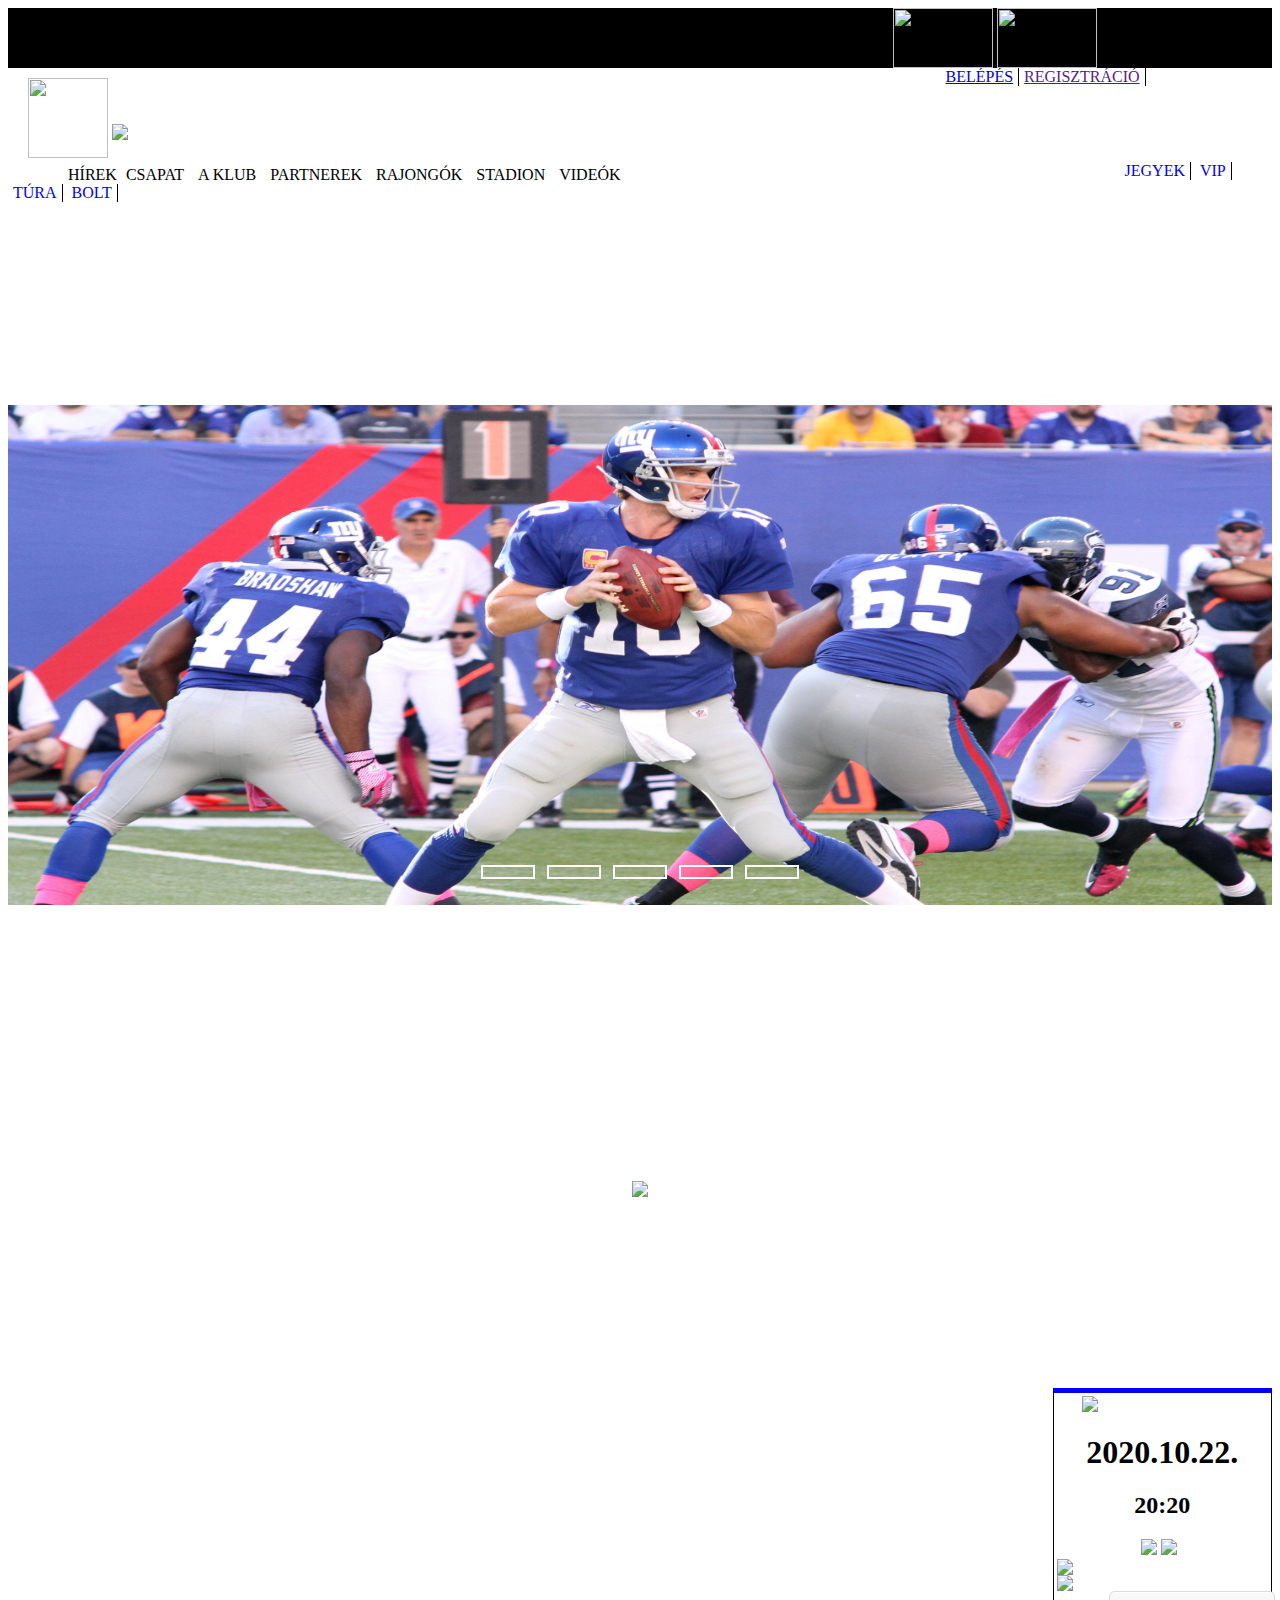
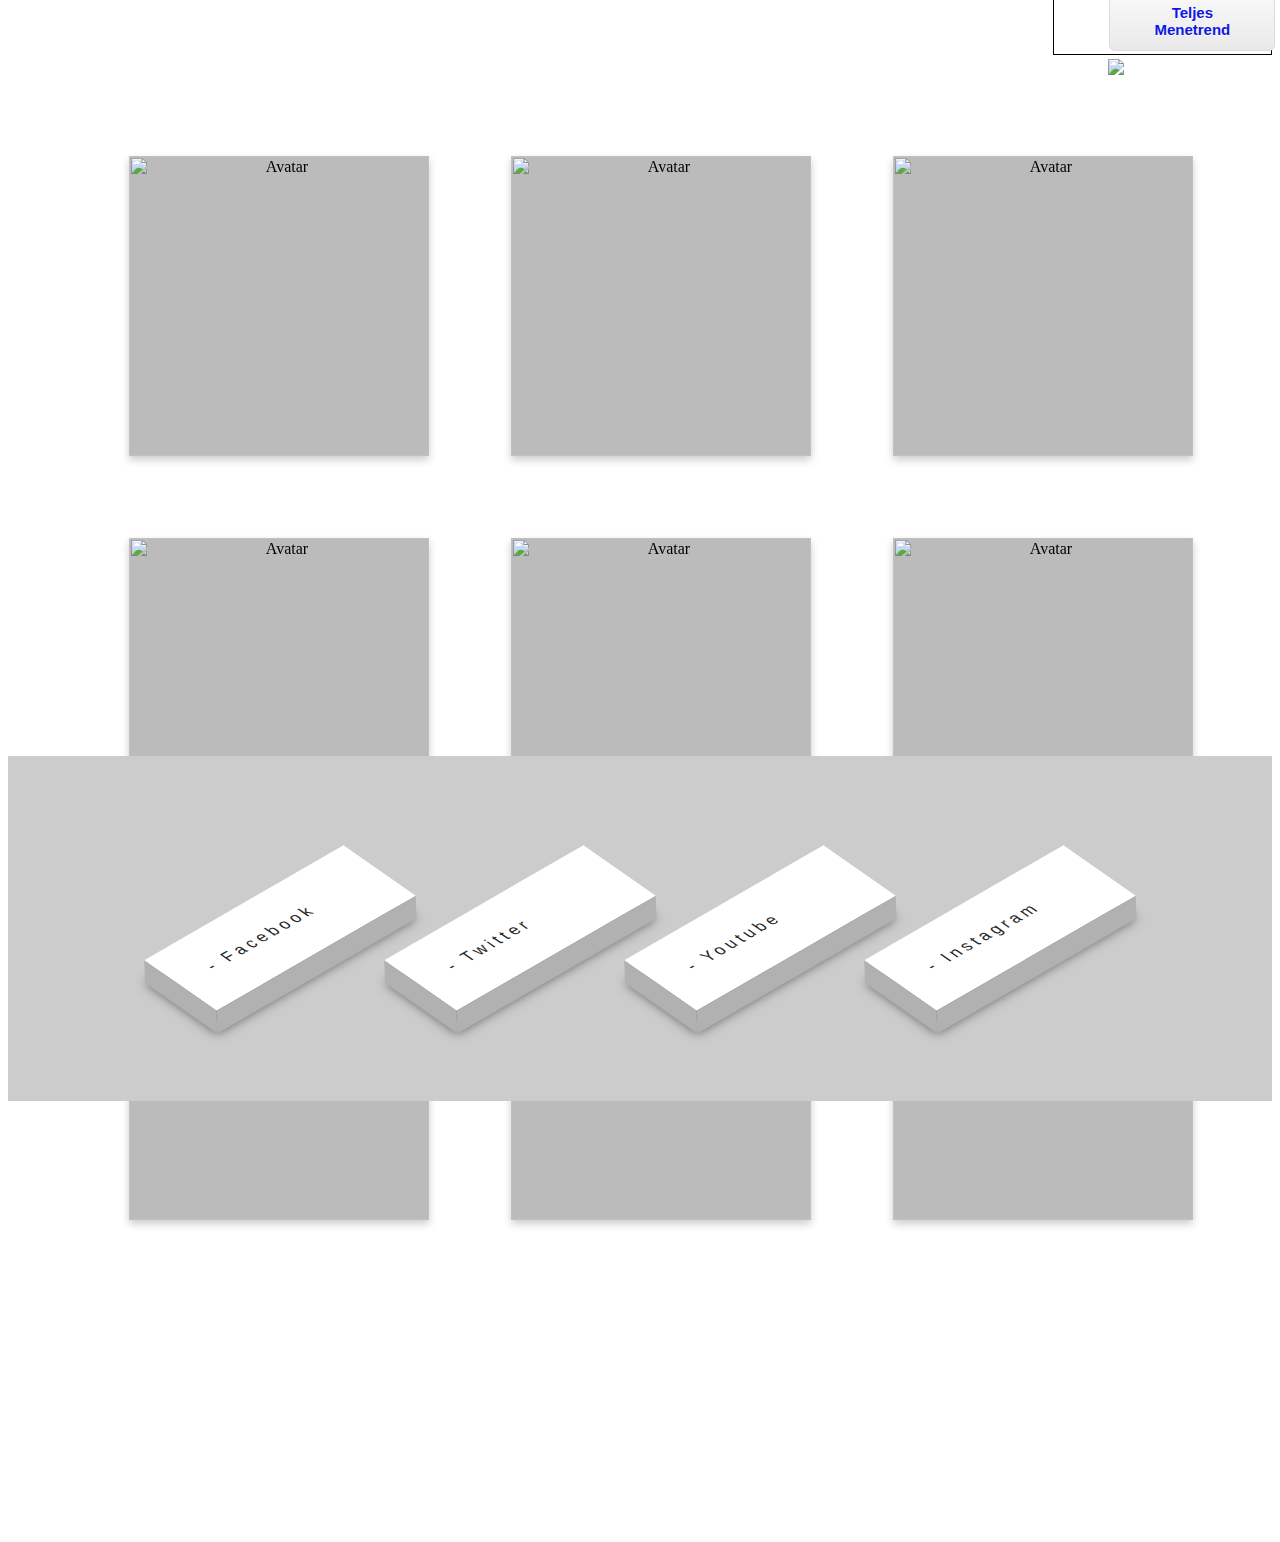
==== fooldal.html @ c7bc4f30 "Add files via upload" ====
<html>
<head>
<title>New York Giants Rajongói oldal</title>
<link rel="stylesheet" href="css/kinezet.css">
<script src="java/scriptek.js"></script>
<meta name="viewport" content="width=device-width, initial-scale=1">
</head>
<body>
	<div id="fejlec_felso">
	<img src="kepek/gatorade_logo.png" id="gatorade_logo">
	<img src="kepek/anheuser_logo.png" id="anheuser_logo">
	</div>
	<div id="fejlec_kozepso">
		<div id="fejlec_kozepso_felso">
		<a href="" id="fejlec_regisztracio">REGISZTRÁCIÓ</a>
		<a href="regisztracio.html" id="fejlec_belepes">BELÉPÉS</a>
		</div>
		<img src="kepek/logo.png" id="fejlec_logo">
		<img src="kepek/logo_felirat.png" id="fejlec_logo_felirat">
		<div id="fejlec_kozepso_also">
		<div class="dropdown">
		<span id="fejlec_hirek">HÍREK</span>
		<div class="dropdown-content">
		<p><a href="#">A klub hírei</a></p>
		<p><a href="#">Általunk írt cikkek</a></p>
		</div>
		</div>
		<div class="dropdown">
		<span id="fejlec_csapat">CSAPAT</span>
		<div class="dropdown-content">
		<p><a href="#">Névsor</a></p>
		<p><a href="#">Sérültjelentések</a></p>
		<p><a href="#">Edzők</a></p>
		</div>
		</div>
		<div class="dropdown">
		<span id="fejlec_aklub">A KLUB</span>
		<div class="dropdown-content">
		<p><a href="#">Történelem</a></p>
		<p><a href="#">Trófeák</a></p>
		</div>
		</div>
		<div class="dropdown">
		<span id="fejlec_partnerek">PARTNEREK</span>
		<div class="dropdown-content">
		<p><a href="#">Szponzorok</a></p>
		<p><a href="#">Támogatás</a></p>
		</div>
		</div>
		<div class="dropdown">
		<span id="fejlec_rajongok">RAJONGÓK</span>
		<div class="dropdown-content">
		<p><a href="#">Közösségek</a></p>
		<p><a href="#">Háttérképek</a></p>
		</div>
		</div>
		<div class="dropdown">
		<span id="fejlec_stadion">STADION</span>
		<div class="dropdown-content">
		<p><a href="#">Történet</a></p>
		<p><a href="#">Képek</a></p>
		</div>
		</div>
		<div class="dropdown">
		<span id="fejlec_videok">VIDEÓK</span>
		<div class="dropdown-content">
		<p><a href="#">Teljes mérkőzések</a></p>
		<p><a href="#">Történelmi pillanatok</a></p>
		</div>
		</div>
		<div class="dropdown">
		<span id="fejlec_jegyek">JEGYEK</span>
		<div class="dropdown-content">
		<p><a href="#">Bérlet</a></p>
		<p><a href="#">Club Seats</a></p>
		<p><a href="#">Suites</a></p>
		<p><a href="#">Alkalmi jegyek</a></p>
		<p><a href="#">Csoportos jegy</a></p>
		<p><a href="#">3D Interaktív jegy</a></p>
		</div>
		</div>
		<div class="dropdown">
		<span id="fejlec_vip">VIP</span>
		<div class="dropdown-content">
		<p><a href="#">VIP előnye</a></p>
		<p><a href="#">VIP ára</a></p>
		</div>
		</div>
		<div class="dropdown">
		<span id="fejlec_tura">TÚRA</span>
		<div class="dropdown-content">
		<p><a href="#">Útvonal</a></p>
		<p><a href="#">Árak</a></p>
		</div>
		</div>
		<div class="dropdown">
		<span id="fejlec_bolt">BOLT</span>
		<div class="dropdown-content">
		<p><a href="#">Női</a></p>
		<p><a href="#">Férfi</a></p>
		</div>
		</div>
		</div>
	</div>
	<div class="slidershow middle">

      <div class="slides">
        <input type="radio" name="r" id="r1" checked>
        <input type="radio" name="r" id="r2">
        <input type="radio" name="r" id="r3">
        <input type="radio" name="r" id="r4">
        <input type="radio" name="r" id="r5">
        <div class="slide s1">
          <img src="kepek/fooldalkep1.jpg" alt="">
        </div>
        <div class="slide">
          <img src="kepek/fooldalkep2.jpg" alt="">
        </div>
        <div class="slide">
          <img src="kepek/fooldalkep3.jpg" alt="">
        </div>
        <div class="slide">
          <img src="kepek/fooldalkep4.jpg" alt="">
        </div>
        <div class="slide">
          <img src="kepek/fooldalkep5.jpg" alt="">
        </div>
      </div>

      <div class="navigation">
        <label for="r1" class="bar"></label>
        <label for="r2" class="bar"></label>
        <label for="r3" class="bar"></label>
        <label for="r4" class="bar"></label>
        <label for="r5" class="bar"></label>
      </div>
    </div>
	<div class="mozgatas">
		<label for="jobb0" class="bar"></label>
		<label for="jobb1" class="bar"></label>
		<label for="jobb2" class="bar"></label>
		<label for="jobb3" class="bar"></label>
	</div>
	<div id="fotarolo">
		<div id="felso_menetrend_tarolo">
		<img src="kepek/kovetkezo_merkozes.png">
		</div>
		<div id="jobbtarolo">
		<table id="jobb_menetrend">
		<tr>
		<td>
		<img src="kepek/kicsi_menetrend.png" id="kicsi_kovetkezo_merkozes">
		<br>
		<h1 id="merkozes_datum">2020.10.22.</h1>
		<h2 id="merkozes_ido">20:20</h2>
		<img src="kepek/fb_gomb.png" id="fb_gomb">
		<img src="kepek/twitter_gomb.png" id="twitter_gomb">
		<br>
		<img src="kepek/week8.png">
		<br>
		<img src="kepek/week9.png">
		<br>
		<a href="#"><button class="teljes_menetrend">Teljes Menetrend</button></a>
		</td>
		</tr>
		</table>
		<div class="floating">
		<img src="kepek/mobile.jpg" id="mobilkep">
		</div>
		</div>
		<div id="baltarolo">
			<table id="hirtabla">
				<tr>
					<td><div class="flip-card">
					<div class="flip-card-inner">
					<div class="flip-card-front">
					<img src="kepek/hirek1.jpg" alt="Avatar" style="width:300px;height:300px;">
					</div>
					<div class="flip-card-back">
					<p><h1>NFL: megvan az első Eagles-siker, újra nyert a Colts</h1></p>
					<p>A tengerentúli profi amerikaifutball-bajnokság (NFL) 2020-as alapszakaszának 4. fordulójában a Philadelphia Eagles a San Francisco 49ers, az Indianapolis Colts a Chicago Bears, a Buffalo Bills pedig a Las Vegas Raiders otthonában nyert.</p> 
					<p>Tovább..<p>
					</div>
					</div>
					</div></td>
					<td><div class="flip-card">
					<div class="flip-card-inner">
					<div class="flip-card-front">
					<img src="kepek/hirek2.jpg" alt="Avatar" style="width:300px;height:300px;">
					</div>
					<div class="flip-card-back">
					<p><h1>NFL: óriási sérüléshullám, több csapat is bajba került</h1></p>
					<p>Több sztár is megsérült az NFL alapszakaszának 2. fordulójában.</p> 
					<p>Tovább..<p>
					</div>
					</div>
					</div>
					</td>
					<td><div class="flip-card">
					<div class="flip-card-inner">
					<div class="flip-card-front">
					<img src="kepek/hirek7.jpg" alt="Avatar" style="width:300px;height:300px;">
					</div>
					<div class="flip-card-back">
					<p><h1>NFL: Browns, Giants, Redskins – megvannak a „fekete hétfő” első áldozatai</h1></p>
					<p>Ahogyan az lenni szokott, a tengerentúli profi amerikaifutball-bajnokság (NFL) alapszakaszának záró fordulóját követő hétfőjén (Black Monday)...</p> 
					<p>Tovább..<p>
					</div>
					</div>
					</div></td>
				</tr>
				<tr>
					<td><div class="flip-card">
					<div class="flip-card-inner">
					<div class="flip-card-front">
					<img src="kepek/hirek3.jpg" alt="Avatar" style="width:300px;height:300px;">
					</div>
					<div class="flip-card-back">
					<p><h1>NFL: ártatlanságukat bizonyítanák a rablással vádolt játékosok</h1></p>
					<p>Ügyvédeik bejelentése szerint ártatlan a profi amerikaifutball-ligában (NFL) játszó DeAndre Baker és Quinton Dunbar, akiket fegyveres rablás miatt köröz a floridai rendőrség.</p> 
					<p>Tovább..<p>
					</div>
					</div>
					</div></td>
					<td><div class="flip-card">
					<div class="flip-card-inner">
					<div class="flip-card-front">
					<img src="kepek/hirek4.jpg" alt="Avatar" style="width:300px;height:300px;">
					</div>
					<div class="flip-card-back">
					<p><h1>NFL: fegyveres rablás miatt körözik a Giants és a Seahawks játékosát</h1></p>
					<p>A floridai Miramar város rendőrsége kőrözést adott ki az egyaránt a profi amerikaifutball-ligában (NFL) játszó DeAndre Baker...</p> 
					<p>Tovább..<p>
					</div>
					</div>
					</div></td>
					<td><div class="flip-card">
					<div class="flip-card-inner">
					<div class="flip-card-front">
					<img src="kepek/hirek8.jpg" alt="Avatar" style="width:300px;height:300px;">
					</div>
					<div class="flip-card-back">
					<p><h1>NFL: majdnem újabb Mullens-csoda, a Giants drámai győzelme</h1></p>
					<p>A New York Giants 27–23-ra legyőzte a San Francisco 49erst az NFL 10. fordulójának záró mérkőzésén, a Hétfő esti rangadón (Monday Night Football).</p> 
					<p>Tovább..<p>
					</div>
					</div>
					</div></td>
				</tr>
				<tr>
					<td><div class="flip-card">
					<div class="flip-card-inner">
					<div class="flip-card-front">
					<img src="kepek/hirek5.jpg" alt="Avatar" style="width:300px;height:300px;">
					</div>
					<div class="flip-card-back">
					<p><h1>A málészájú kisöcsi, aki kétszer is megtréfálta Tom Bradyéket</h1></p>
					<p>Tizenhat idény, két Super Bowl-győzelem, két nagydöntős MVP-cím és négy Pro Bowl-meghívó után szögre akasztotta sisakját Eli Manning.</p> 
					<p>Tovább..<p>
					</div>
					</div>
					</div></td>
					<td><div class="flip-card">
					<div class="flip-card-inner">
					<div class="flip-card-front">
					<img src="kepek/hirek6.jpg" alt="Avatar" style="width:300px;height:300px;">
					</div>
					<div class="flip-card-back">
					<p><h1>NFL: visszavonul a kétszeres Super Bowl-győztes Eli Manning</h1></p>
					<p>Tizenhat idény után befejezi profi pályafutását Eli Manning, az NFL-ben szereplő New York Giants irányítója – adta hírül a Giants.</p> 
					<p>Tovább..<p>
					</div>
					</div>
					</div></td>
					<td><div class="flip-card">
					<div class="flip-card-inner">
					<div class="flip-card-front">
					<img src="kepek/hirek9.jpg" alt="Avatar" style="width:300px;height:300px;">
					</div>
					<div class="flip-card-back">
					<p><h1>NFL: sorozatban negyedszer is kikapott a Giants</h1></p>
					<p>A profi amerikaifutball-bajnokság 7. fordulójának záró mérkőzésén az Atlanta Falcons hazai pályán győzte le 23–20-ra a New York Giants csapatát.</p> 
					<p>Tovább..<p>
					</div>
					</div>
					</div></td>
				</tr>
			</table>
		</div>
	</div>
	<div id="lablec">
	<ul class="ul_lab">
	<li class="li_lab">
    <a href="https://www.facebook.com/newyorkgiants/">
      <i class="fa fa-facebook" aria-hidden="true"></i>
      <span class="span_lab"> - Facebook</span>
    </a>
	</li>
	<li class="li_lab">
    <a href="https://twitter.com/giants">
      <i class="fa fa-twitter" aria-hidden="true"></i>
      <span class="span_lab"> - Twitter</span>
    </a>
	</li>
	<li class="li_lab">
    <a href="https://www.youtube.com/channel/UCk2FqoG8dN5EAz5WU3A0D7A">
      <i class="fa fa-google-plus" aria-hidden="true"></i>
      <span class="span_lab"> - Youtube</span>
    </a>
	</li>
	<li class="li_lab">
    <a href="https://www.instagram.com/nygiants/?hl=hu">
      <i class="fa fa-instagram" aria-hidden="true"></i>
      <span class="span_lab"> - Instagram</span>
    </a>
  </li>
	</div>
</body>
</html>
---- css/kinezet.css ----
#fejlec_felso{
	height: 60px;
	background-color: black;
	width: 100%;
	margin-left: 0px;
	margin-right: 0px;
}
#fejlec_kozepso{
	height: 120px;
	background-color: white;
	width: 100%;
}
#fejlec_logo{
	height: 80px;
	width: 80px;
	padding-top: 10px;
	padding-left: 20px;
}
#fejlec_kozepso_also{
	height: 20px;
	background-color: white;
	width: 100%;
}
#fejlec_jegyek{
	color: blue;
	border-right-style: solid;
	border-right-color: black;
	border-right-width: 1px;
	padding-right: 5px;
	float: right;
}
#fejlec_vip{
	color: blue;
	border-right-style: solid;
	border-right-color: black;
	border-right-width: 1px;
	float: right;
	padding-left: 5px;
	padding-right: 5px;
	
}
#fejlec_tura{
	color: blue;
	border-right-style: solid;
	border-right-color: black;
	border-right-width: 1px;
	float: right;
	padding-left: 5px;
	padding-right: 5px;
}
#fejlec_bolt{
	color: blue;
	border-right-style: solid;
	border-right-color: black;
	border-right-width: 1px;
	float: right;
	padding-left: 5px;
	padding-right: 5px;
	margin-right: 50px;
}
#gatorade_logo{
	height: 60px;
	width: 100px;
	padding-left: 70%;
}
#anheuser_logo{
	
	height: 60px;
	width: 100px;
}
#fejlec_regisztracio{
	border-right-style: solid;
	border-right-color: black;
	border-right-width: 1px;
	float: right;
	margin-right: 10%;
	padding-left: 5px;
	padding-right: 5px;
}
#fejlec_belepes{
	border-right-style: solid;
	border-right-color: black;
	border-right-width: 1px;
	float: right;
	padding-left: 5px;
	padding-right: 5px;
}
#fejlec_csapat{
	padding-right: 5px;
	
}
#fejlec_aklub{
	padding-left: 5px;
	padding-right: 5px;
}
#fejlec_partnerek{
	padding-left: 5px;
	padding-right: 5px;
}
#fejlec_rajongok{
	padding-left: 5px;
	padding-right: 5px;
}
#fejlec_stadion{
	padding-left: 5px;
	padding-right: 5px;
}
#fejlec_videok{
	padding-left: 5px;
	padding-right: 500px;
}
#fejlec_hirek{
	margin-left: 60px;
	padding-right: 5px;
}
.slidershow{
  width: 100%;
  height: 500px;
  overflow: hidden;
  margin-top: 2%;
  position:relative;
}
.middle{
  position:relative;
  top: 50%;
  left: 50%;
  transform: translate(-50%,-50%);
}
.navigation{
  position: absolute;
  bottom: 20px;
  left: 50%;
  transform: translateX(-50%);
  display: flex;
}
.bar{
  width: 50px;
  height: 10px;
  border: 2px solid #fff;
  margin: 6px;
  cursor: pointer;
  transition: 0.4s;
}
.bar:hover{
  background: #fff;
}
input[name="r"]{
    position: absolute;
    visibility: hidden;
}
.slides{
  position: absolute;
  width: 500%;
  height: 100%;
  display: flex;
}
.slide{
  width: 20%;
  transition: 0.6s;
}
.slide img{
  width: 100%;
  height: 100%;
}
#r1:checked ~ .s1{
  margin-left: 0;
}
#r2:checked ~ .s1{
  margin-left: -20%;
}
#r3:checked ~ .s1{
  margin-left: -40%;
}
#r4:checked ~ .s1{
  margin-left: -60%;
}
#r5:checked ~ .s1{
	
	
  margin-left: -80%;
}
.dropdown {
  position: relative;
  display: inline-block;
}
.dropdown-content {
  display: none;
  position: absolute;
  background-color: #f9f9f9;
  min-width: 100px;
  box-shadow: 0px 8px 16px 0px rgba(0,0,0,0.2);
  padding: 5px 5px;
  z-index: 1;
}
.dropdown:hover .dropdown-content {
  color: black;
  padding: 5px 5px;
  text-decoration: none;
  display: block;
}
.dropdown a:hover {background-color: #ddd;}
#fejlec_logo_felirat{
	margin-bottom: 18px;
}
#fotarolo{
	
	width: 100%;
	height: 100%;
}
#felso_menetrend_tarolo{
	width: 100%;
	height: 20%;
	margin-top: 450px;
	text-align: center;
	position:relative;
}
#jobbtarolo{
	position:relative;
	float: right;
	margin-top: 30px;
}
#merkozes_datum{
	text-align: center;
}
#merkozes_ido{
	text-align: center;
}
#fb_gomb{
	margin-left: 40%;
}
#twitter_gomb{
	margin-right: 20px;
}
#teljes_menetrend{
	margin-left: 40%;
}
.teljes_menetrend {
	box-shadow:inset 0px 1px 0px 0px #ffffff;
	background:linear-gradient(to bottom, #f9f9f9 5%, #e9e9e9 100%);
	background-color:#f9f9f9;
	border-radius:6px;
	border:1px solid #dcdcdc;
	display:inline-block;
	cursor:pointer;
	color:#0d18e0;
	font-family:Arial;
	font-size:15px;
	font-weight:bold;
	padding:12px 44px;
	text-decoration:none;
	text-shadow:0px 1px 0px #ffffff;
	margin-left: 25%;
}
.teljes_menetrend:hover {
	background:linear-gradient(to bottom, #e9e9e9 5%, #f9f9f9 100%);
	background-color:#e9e9e9;
}
.teljes_menetrend:active {
	position:relative;
	top:1px;
}
#hirtabla{
	margin-top: 45px;
	margin-left: 40px;
    border-spacing: 80px;
    border-collapse: separate;
	position:relative;
}
#body {
    width:100vw;
    height:100vh;
    text-align:center;
}
#content {
    transform: translateY(-50%);
    -webkit-transform:translateY(-50%);
    top:50%;
    transform: scale(2);
    transform-origin: 0%;
}
.flip-card {
  background-color: transparent;
  width: 300px;
  height: 300px;
  perspective: 1000px;
  position:relative;
}
.flip-card-inner {
  position: relative;
  width: 100%;
  height: 100%;
  text-align: center;
  transition: transform 0.6s;
  transform-style: preserve-3d;
  box-shadow: 0 4px 8px 0 rgba(0,0,0,0.2);
}
.flip-card:hover .flip-card-inner {
  transform: rotateY(180deg);
}
.flip-card-front, .flip-card-back {
  position:relative;
  width: 100%;
  height: 100%;
  -webkit-backface-visibility: hidden;
  backface-visibility: hidden;
}
.flip-card-front {
  background-color: #bbb;
  color: black;
}
.flip-card-back {
	
  background-color: gray;
  color: white;
  transform: rotateY(180deg);
}
#kicsi_kovetkezo_merkozes{
	margin-left: 25px;
}
.floating {  
    animation-name: floating;
    animation-duration: 10s;
    animation-iteration-count: infinite;
    animation-timing-function: ease-in-out;
    margin-left: 10%;
    margin-top: 2%;
}
@keyframes floating {
    from { transform: translate(0,  700px); }
    65%  { transform: translate(0, 15px); }
    to   { transform: translate(0, -0px); }    
}
#jobb_menetrend{
	border-color: black;
	border-style: solid;
	border-width: 0.5px;
	border-top-color: blue;
	border-top-width: thick;
}
#lablec{
	width: 100%;
	height: 39%;
	background-color: lightgray;
	margin-top: 23%;
	position:relative;
	padding:0;
	background:#ccc;
	font-family: 'Roboto Condensed', sans-serif;
}
#mobilkep{
	margin-left: 17%;
}
.ul_lab {
  position:absolute;
  top:50%;
  left:50%;
  transform:translate(-50%, -50%);
  display:flex;
  margin:0;
  padding:0;
}
.ul_lab .li_lab {
  list-style:none;
  margin:0 5px;
}
.ul_lab .li_lab a .fa {
  font-size: 40px;
  color: #262626;
  line-height:80px;
  transition: .5s;
  padding-right: 14px;
}
.ul_lab .li_lab a .span_lab {
  padding:0;
  margin:0;
  position:absolute;
  top: 30px;
  color: #262626;
  letter-spacing: 4px;
  transition: .5s;
}
.ul_lab .li_lab a {
  text-decoration: none;
  display:absolute;
  display:block;
  width:210px;
  height:80px;
  background: #fff;
  text-align:left;
  padding-left: 20px;
  transform: rotate(-30deg) skew(25deg) translate(0,0);
  transition:.5s;
  box-shadow: -20px 20px 10px rgba(0,0,0,.5);
}
.ul_lab .li_lab a:before {
  content: '';
  position: absolute;
  top:10px;
  left:-20px;
  height:100%;
  width:20px;
  background: #b1b1b1;
  transform: .5s;
  transform: rotate(0deg) skewY(-45deg);
}
.ul_lab .li_lab a:after {
  content: '';
  position: absolute;
  bottom:-20px;
  left:-10px;
  height:20px;
  width:100%;
  background: #b1b1b1;
  transform: .5s;
  transform: rotate(0deg) skewX(-45deg);
}
.ul_lab .li_lab a:hover {
  transform: rotate(-30deg) skew(25deg) translate(20px,-15px);
  box-shadow: -50px 50px 50px rgba(0,0,0,.5);
}
.ul_lab .li_lab:hover .fa {
  color:#fff;
}
.ul_lab .li_lab:hover .span_lab {
  color:#fff;
}
.ul_lab .li_lab:hover:nth-child(1) a{
  background: #3b5998;
}
.ul_lab .li_lab:hover:nth-child(1) a:before{
  background: #365492;
}
.ul_lab .li_lab:hover:nth-child(1) a:after{
  background: #4a69ad;
}
.ul_lab .li_lab:hover:nth-child(2) a{
  background: #00aced;
}
.ul_lab .li_lab:hover:nth-child(2) a:before{
  background: #097aa5;
}
.ul_lab .li_lab:hover:nth-child(2) a:after{
  background: #53b9e0;
}
.ul_lab .li_lab:hover:nth-child(3) a{
  background: red;
}
.ul_lab .li_lab:hover:nth-child(3) a:before{
  background: red;
}
.ul_lab .li_lab:hover:nth-child(3) a:after{
  background: red;
}
.ul_lab .li_lab:hover:nth-child(4) a{
  background: #F061F0;
}
.ul_lab .li_lab:hover:nth-child(4) a:before{
  background: #F061F0;
}
.ul_lab .li_lab:hover:nth-child(4) a:after{
  background: #F061F0;
}
@viewport{
	zoom: 1.0;
	width: extend-to zoom;
}
@-ms-viewport{
	zoom: 1.0;
	width: extend-to zoom;
}
/*Hozzáfűzött*/
.text{
  width: 100%;
  left: 5px;
  position: absolute;
}
#reg_kep{
	text-align:center;
	background-color: #013473;
}
#regisztracios_tabla{
	margin-top: 3%;
}
#reg_szoveg
{
	text-align: center;
}
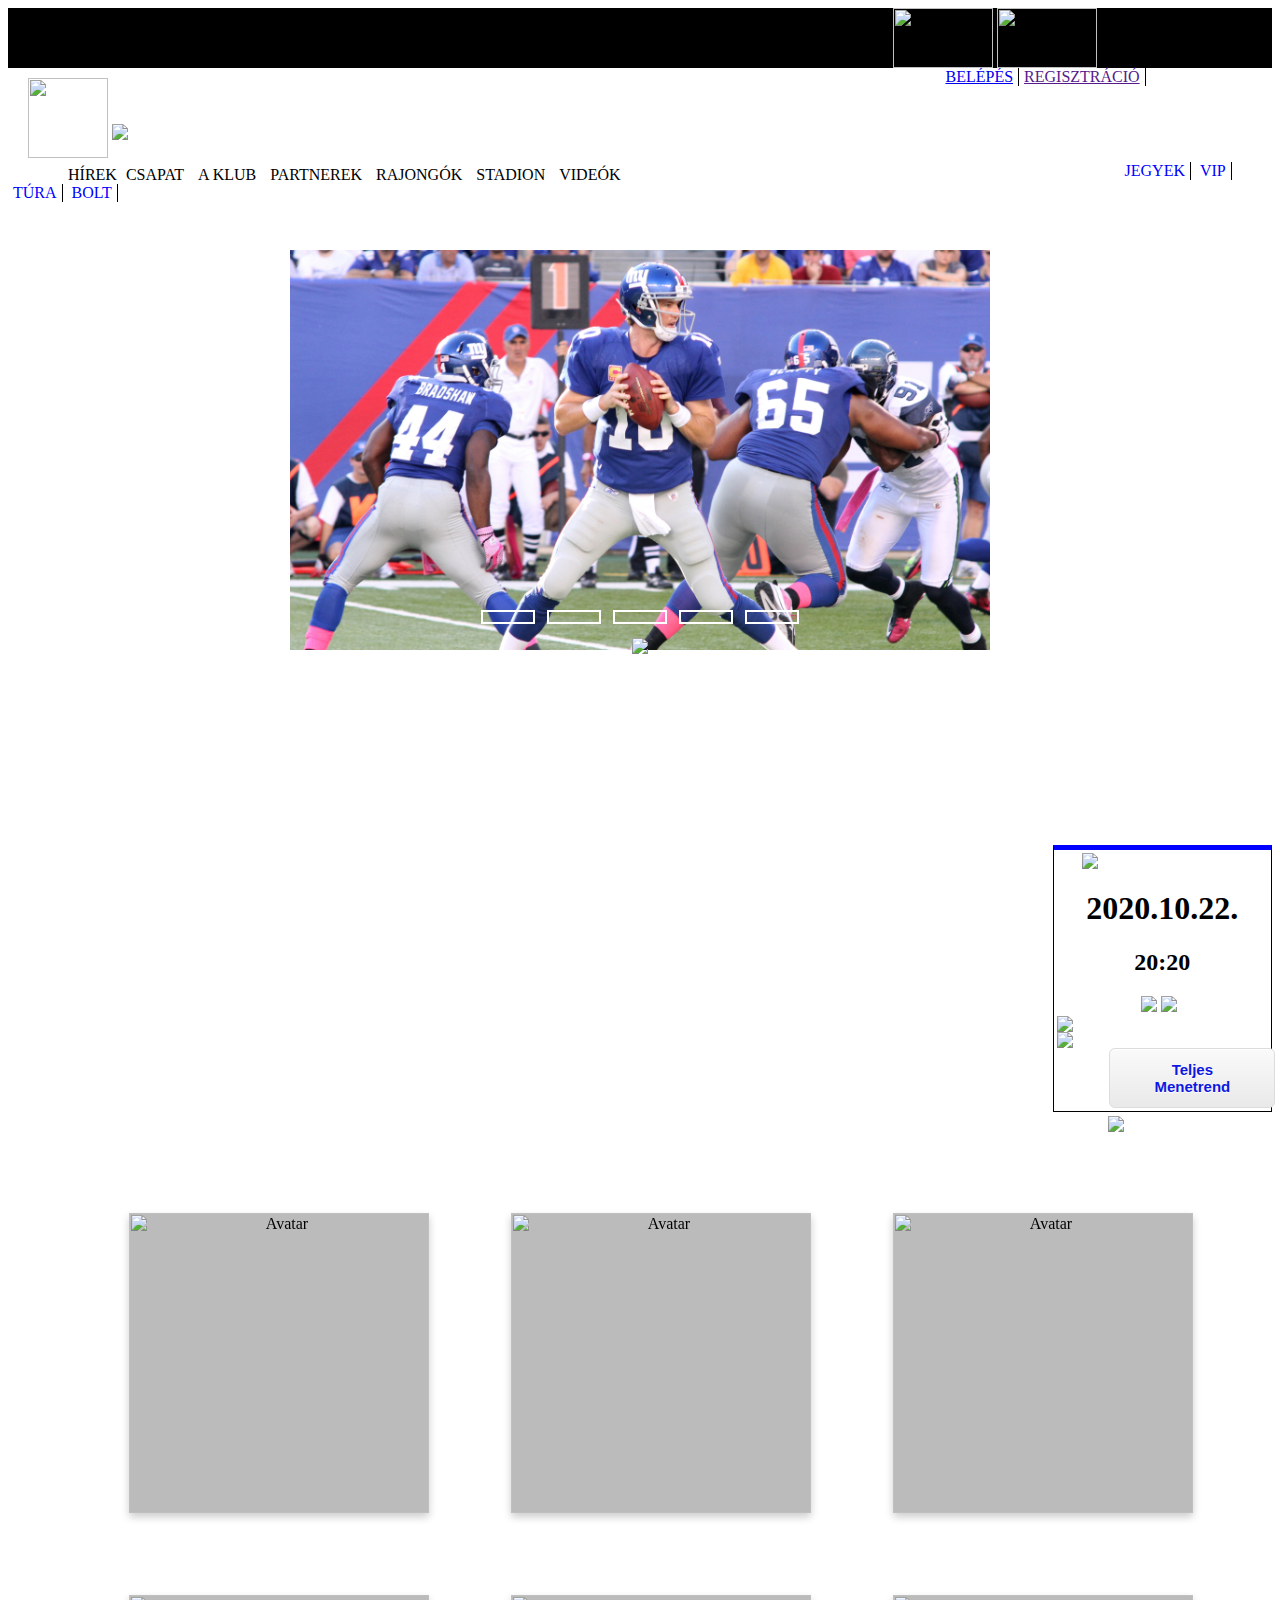
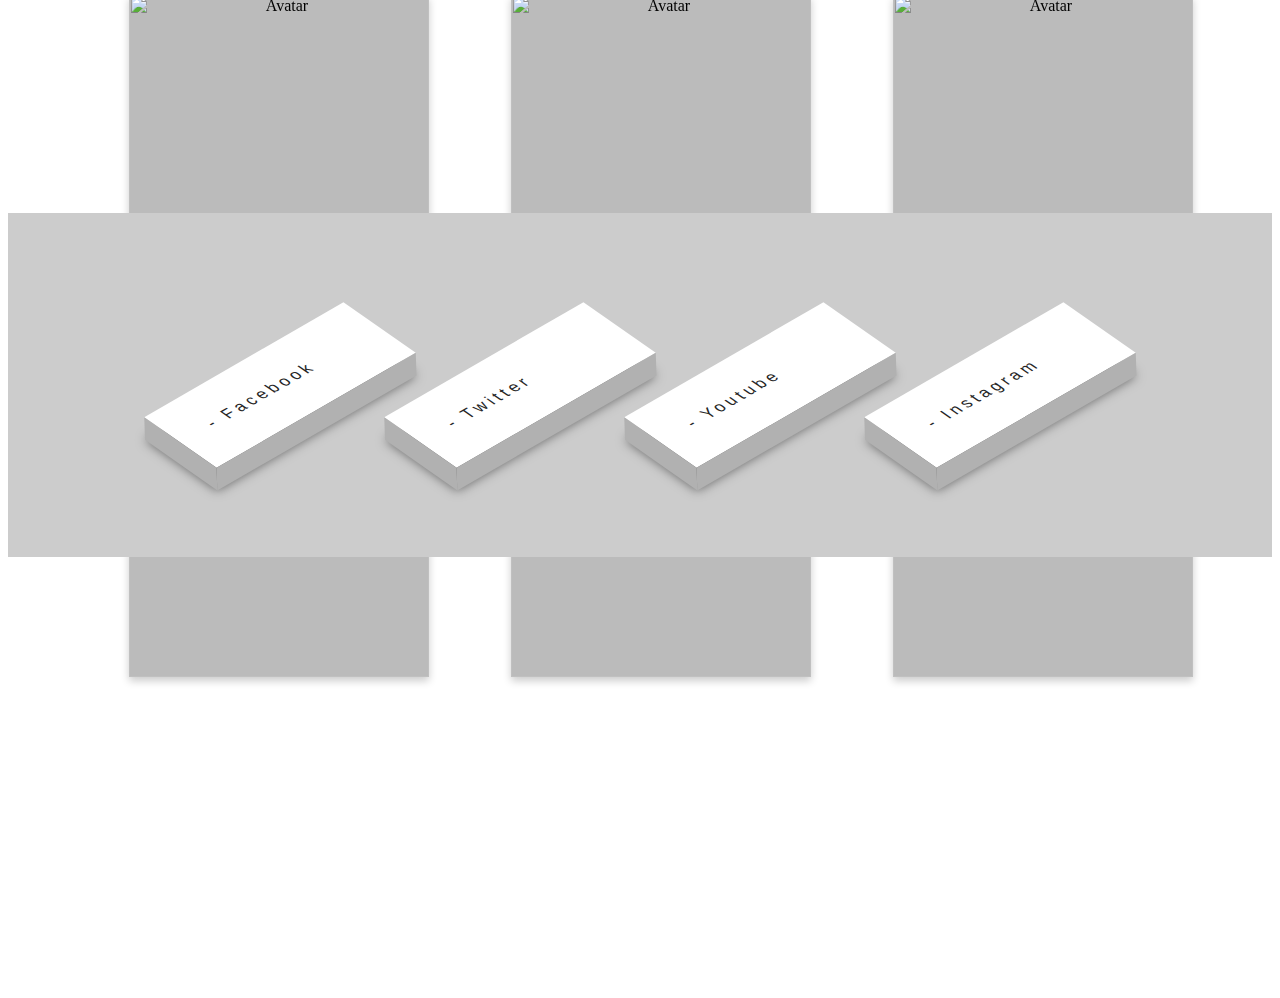
==== commit 9346bdf7: "slideshow" ====
--- a/fooldal.html
+++ b/fooldal.html
@@ -102,45 +102,40 @@
 		</div>
 		</div>
 	</div>
-	<div class="slidershow middle">
+    <div class="slidershow middle">
 
-      <div class="slides">
-        <input type="radio" name="r" id="r1" checked>
-        <input type="radio" name="r" id="r2">
-        <input type="radio" name="r" id="r3">
-        <input type="radio" name="r" id="r4">
-        <input type="radio" name="r" id="r5">
-        <div class="slide s1">
-          <img src="kepek/fooldalkep1.jpg" alt="">
-        </div>
-        <div class="slide">
-          <img src="kepek/fooldalkep2.jpg" alt="">
-        </div>
-        <div class="slide">
-          <img src="kepek/fooldalkep3.jpg" alt="">
-        </div>
-        <div class="slide">
-          <img src="kepek/fooldalkep4.jpg" alt="">
-        </div>
-        <div class="slide">
-          <img src="kepek/fooldalkep5.jpg" alt="">
-        </div>
-      </div>
-
-      <div class="navigation">
-        <label for="r1" class="bar"></label>
-        <label for="r2" class="bar"></label>
-        <label for="r3" class="bar"></label>
-        <label for="r4" class="bar"></label>
-        <label for="r5" class="bar"></label>
-      </div>
-    </div>
-	<div class="mozgatas">
-		<label for="jobb0" class="bar"></label>
-		<label for="jobb1" class="bar"></label>
-		<label for="jobb2" class="bar"></label>
-		<label for="jobb3" class="bar"></label>
-	</div>
+		<div class="slides">
+		  <input type="radio" name="r" id="r1" checked>
+		  <input type="radio" name="r" id="r2">
+		  <input type="radio" name="r" id="r3">
+		  <input type="radio" name="r" id="r4">
+		  <input type="radio" name="r" id="r5">
+		  <div class="slide s1">
+			  <img src="kepek/fooldalkep1.jpg" alt="">
+		  </div>
+		  <div class="slide">
+			<img src="kepek/fooldalkep2.jpg" alt="">
+		  </div>
+		  <div class="slide">
+			<img src="kepek/fooldalkep3.jpg" alt="">
+		  </div>
+		  <div class="slide">
+			<img src="kepek/fooldalkep4.jpg" alt="">
+		  </div>
+		  <div class="slide">
+			<img src="kepek/fooldalkep5.jpg" alt="">
+		  </div>
+		</div>
+  
+		<div class="navigation">
+		  <label for="r1" class="bar"></label>
+		  <label for="r2" class="bar"></label>
+		  <label for="r3" class="bar"></label>
+		  <label for="r4" class="bar"></label>
+		  <label for="r5" class="bar"></label>
+		</div>
+	  </div>
+	  
 	<div id="fotarolo">
 		<div id="felso_menetrend_tarolo">
 		<img src="kepek/kovetkezo_merkozes.png">
--- a/css/kinezet.css
+++ b/css/kinezet.css
@@ -113,15 +113,15 @@
 	margin-left: 60px;
 	padding-right: 5px;
 }
+/*--------------SLIDESHOW---------------*/
+
 .slidershow{
-  width: 100%;
-  height: 500px;
+  width: 700px;
+  height: 400px;
   overflow: hidden;
-  margin-top: 2%;
-  position:relative;
 }
 .middle{
-  position:relative;
+  position: absolute;
   top: 50%;
   left: 50%;
   transform: translate(-50%,-50%);
@@ -144,16 +144,18 @@
 .bar:hover{
   background: #fff;
 }
+
 input[name="r"]{
     position: absolute;
     visibility: hidden;
 }
+
 .slides{
-  position: absolute;
   width: 500%;
   height: 100%;
   display: flex;
 }
+
 .slide{
   width: 20%;
   transition: 0.6s;
@@ -162,6 +164,7 @@
   width: 100%;
   height: 100%;
 }
+
 #r1:checked ~ .s1{
   margin-left: 0;
 }
@@ -175,10 +178,10 @@
   margin-left: -60%;
 }
 #r5:checked ~ .s1{
-	
-	
   margin-left: -80%;
 }
+
+
 .dropdown {
   position: relative;
   display: inline-block;
@@ -472,7 +475,7 @@
 .text{
   width: 100%;
   left: 5px;
-  position: absolute;
+  position: relative;
 }
 #reg_kep{
 	text-align:center;
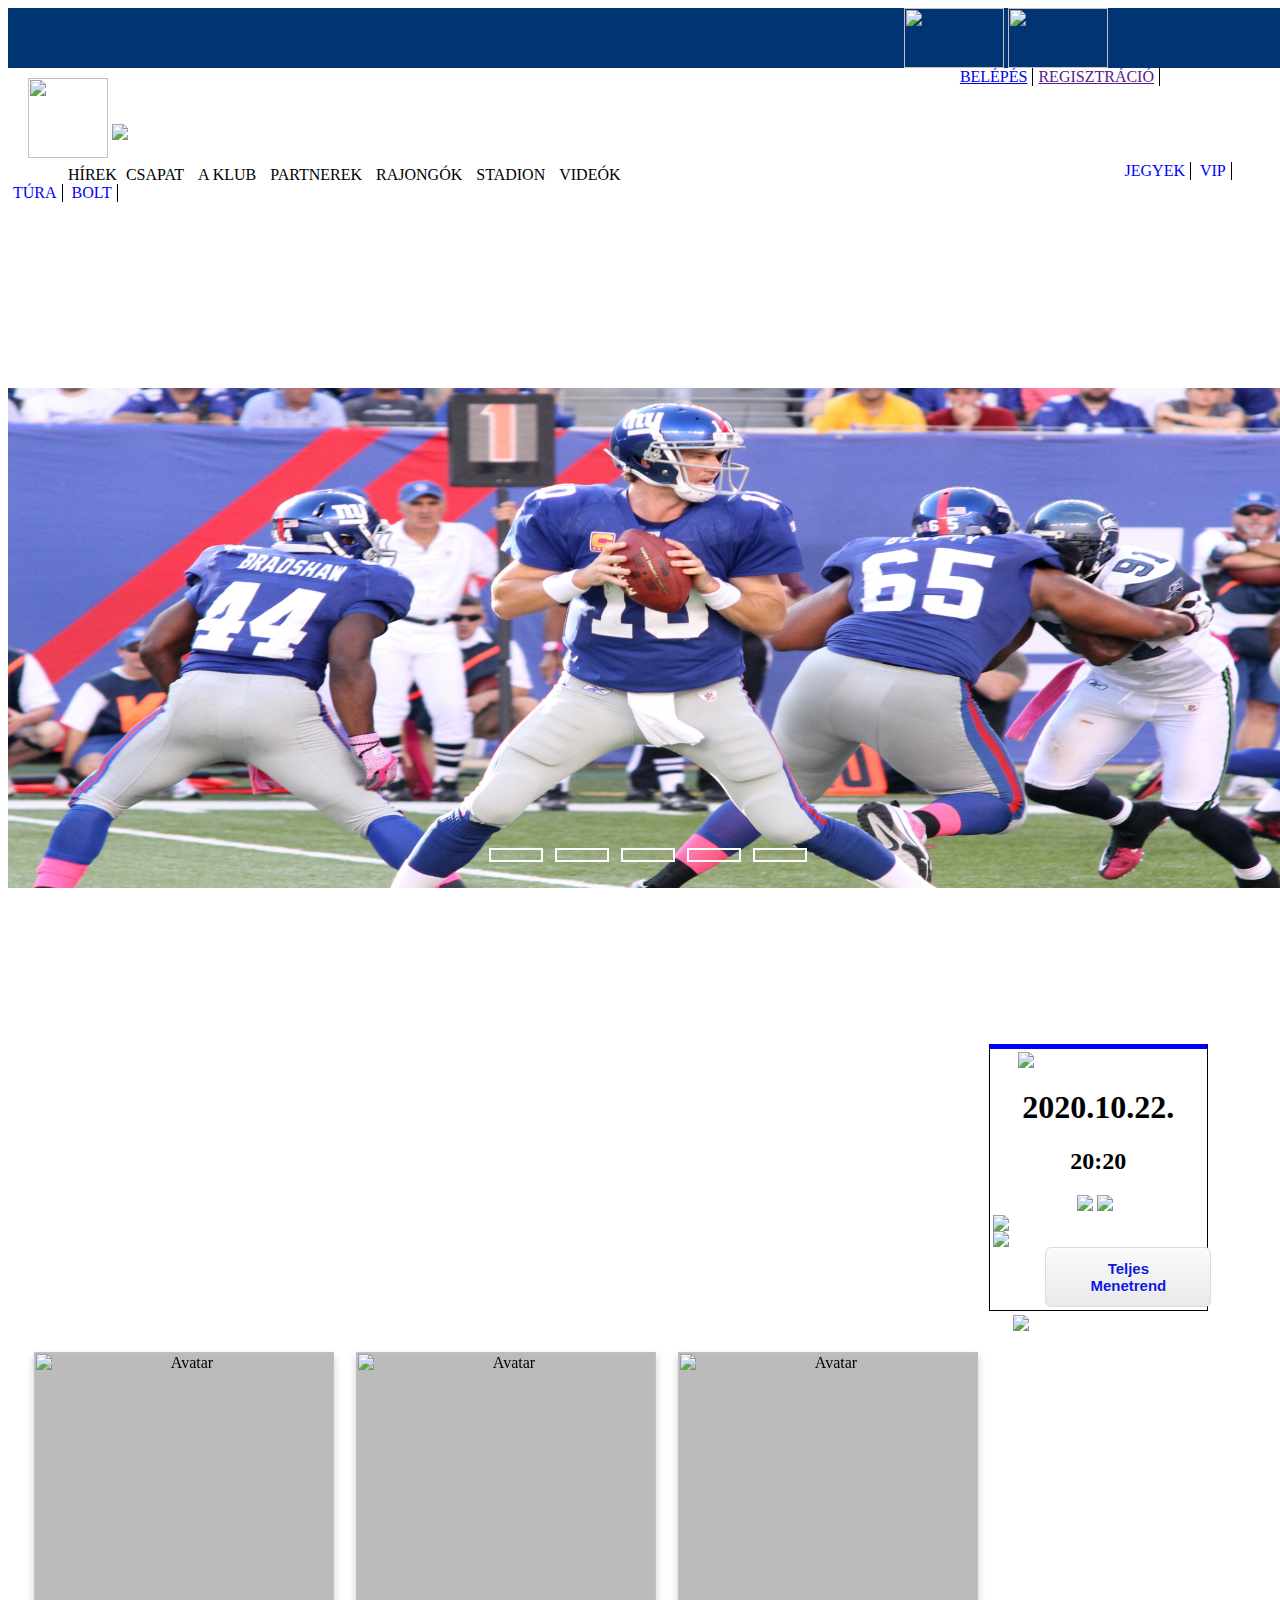
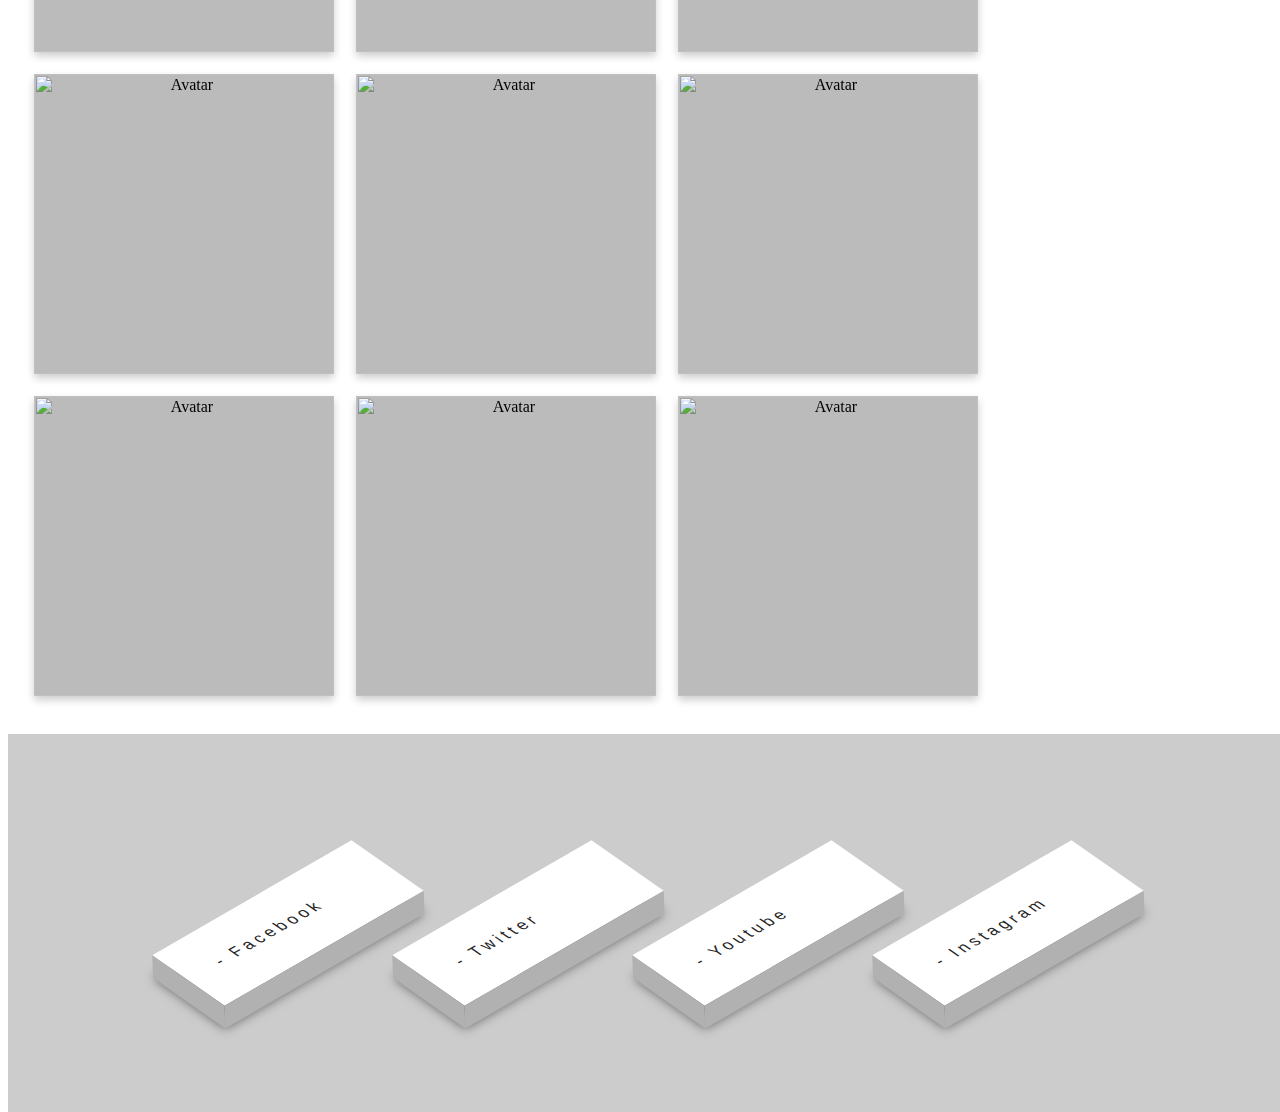
==== commit c34111bc: "Add files via upload" ====
--- a/fooldal.html
+++ b/fooldal.html
@@ -102,40 +102,45 @@
 		</div>
 		</div>
 	</div>
-    <div class="slidershow middle">
+	<div class="slidershow middle">
 
-		<div class="slides">
-		  <input type="radio" name="r" id="r1" checked>
-		  <input type="radio" name="r" id="r2">
-		  <input type="radio" name="r" id="r3">
-		  <input type="radio" name="r" id="r4">
-		  <input type="radio" name="r" id="r5">
-		  <div class="slide s1">
-			  <img src="kepek/fooldalkep1.jpg" alt="">
-		  </div>
-		  <div class="slide">
-			<img src="kepek/fooldalkep2.jpg" alt="">
-		  </div>
-		  <div class="slide">
-			<img src="kepek/fooldalkep3.jpg" alt="">
-		  </div>
-		  <div class="slide">
-			<img src="kepek/fooldalkep4.jpg" alt="">
-		  </div>
-		  <div class="slide">
-			<img src="kepek/fooldalkep5.jpg" alt="">
-		  </div>
-		</div>
-  
-		<div class="navigation">
-		  <label for="r1" class="bar"></label>
-		  <label for="r2" class="bar"></label>
-		  <label for="r3" class="bar"></label>
-		  <label for="r4" class="bar"></label>
-		  <label for="r5" class="bar"></label>
-		</div>
-	  </div>
-	  
+      <div class="slides">
+        <input type="radio" name="r" id="r1" checked>
+        <input type="radio" name="r" id="r2">
+        <input type="radio" name="r" id="r3">
+        <input type="radio" name="r" id="r4">
+        <input type="radio" name="r" id="r5">
+        <div class="slide s1">
+          <img src="kepek/fooldalkep1.jpg" alt="" class="fooldalkepek">
+        </div>
+        <div class="slide">
+          <img src="kepek/fooldalkep2.jpg" alt="" class="fooldalkepek">
+        </div>
+        <div class="slide">
+          <img src="kepek/fooldalkep3.jpg" alt="" class="fooldalkepek">
+        </div>
+        <div class="slide">
+          <img src="kepek/fooldalkep4.jpg" alt="" class="fooldalkepek">
+        </div>
+        <div class="slide">
+          <img src="kepek/fooldalkep5.jpg" alt="" class="fooldalkepek">
+        </div>
+      </div>
+
+      <div class="navigation">
+        <label for="r1" class="bar"></label>
+        <label for="r2" class="bar"></label>
+        <label for="r3" class="bar"></label>
+        <label for="r4" class="bar"></label>
+        <label for="r5" class="bar"></label>
+      </div>
+    </div>
+	<div class="mozgatas">
+		<label for="jobb0" class="bar"></label>
+		<label for="jobb1" class="bar"></label>
+		<label for="jobb2" class="bar"></label>
+		<label for="jobb3" class="bar"></label>
+	</div>
 	<div id="fotarolo">
 		<div id="felso_menetrend_tarolo">
 		<img src="kepek/kovetkezo_merkozes.png">
--- a/css/kinezet.css
+++ b/css/kinezet.css
@@ -1,6 +1,6 @@
 #fejlec_felso{
 	height: 60px;
-	background-color: black;
+	background-color: #013473;
 	width: 100%;
 	margin-left: 0px;
 	margin-right: 0px;
@@ -37,7 +37,6 @@
 	float: right;
 	padding-left: 5px;
 	padding-right: 5px;
-	
 }
 #fejlec_tura{
 	color: blue;
@@ -64,7 +63,6 @@
 	padding-left: 70%;
 }
 #anheuser_logo{
-	
 	height: 60px;
 	width: 100px;
 }
@@ -113,15 +111,17 @@
 	margin-left: 60px;
 	padding-right: 5px;
 }
-/*--------------SLIDESHOW---------------*/
-
 .slidershow{
-  width: 700px;
-  height: 400px;
+  width: 100%;
+  height: 500px;
   overflow: hidden;
+  margin-top: 0px;
+  position:relative;
+  text-align: center;
+  background-color: #013473;
 }
 .middle{
-  position: absolute;
+  position:relative;
   top: 50%;
   left: 50%;
   transform: translate(-50%,-50%);
@@ -144,18 +144,16 @@
 .bar:hover{
   background: #fff;
 }
-
 input[name="r"]{
     position: absolute;
     visibility: hidden;
 }
-
 .slides{
+  position: absolute;
   width: 500%;
   height: 100%;
   display: flex;
 }
-
 .slide{
   width: 20%;
   transition: 0.6s;
@@ -164,7 +162,6 @@
   width: 100%;
   height: 100%;
 }
-
 #r1:checked ~ .s1{
   margin-left: 0;
 }
@@ -180,8 +177,6 @@
 #r5:checked ~ .s1{
   margin-left: -80%;
 }
-
-
 .dropdown {
   position: relative;
   display: inline-block;
@@ -206,21 +201,21 @@
 	margin-bottom: 18px;
 }
 #fotarolo{
-	
 	width: 100%;
 	height: 100%;
+	margin-top: 10%;
 }
 #felso_menetrend_tarolo{
 	width: 100%;
 	height: 20%;
-	margin-top: 450px;
 	text-align: center;
-	position:relative;
+	margin-top: 10%;
 }
 #jobbtarolo{
 	position:relative;
 	float: right;
 	margin-top: 30px;
+	margin-right: 80px;
 }
 #merkozes_datum{
 	text-align: center;
@@ -235,7 +230,7 @@
 	margin-right: 20px;
 }
 #teljes_menetrend{
-	margin-left: 40%;
+	margin-left: 10%;
 }
 .teljes_menetrend {
 	box-shadow:inset 0px 1px 0px 0px #ffffff;
@@ -264,15 +259,9 @@
 }
 #hirtabla{
 	margin-top: 45px;
-	margin-left: 40px;
-    border-spacing: 80px;
+	margin-left: 5px;
+    border-spacing: 20px;
     border-collapse: separate;
-	position:relative;
-}
-#body {
-    width:100vw;
-    height:100vh;
-    text-align:center;
 }
 #content {
     transform: translateY(-50%);
@@ -286,10 +275,8 @@
   width: 300px;
   height: 300px;
   perspective: 1000px;
-  position:relative;
 }
 .flip-card-inner {
-  position: relative;
   width: 100%;
   height: 100%;
   text-align: center;
@@ -301,7 +288,6 @@
   transform: rotateY(180deg);
 }
 .flip-card-front, .flip-card-back {
-  position:relative;
   width: 100%;
   height: 100%;
   -webkit-backface-visibility: hidden;
@@ -312,7 +298,6 @@
   color: black;
 }
 .flip-card-back {
-	
   background-color: gray;
   color: white;
   transform: rotateY(180deg);
@@ -339,19 +324,20 @@
 	border-width: 0.5px;
 	border-top-color: blue;
 	border-top-width: thick;
+	margin-right: 0px;
 }
 #lablec{
 	width: 100%;
-	height: 39%;
+	height: 42%;
 	background-color: lightgray;
-	margin-top: 23%;
+	margin-top: 600px;
 	position:relative;
 	padding:0;
 	background:#ccc;
 	font-family: 'Roboto Condensed', sans-serif;
 }
 #mobilkep{
-	margin-left: 17%;
+	margin-left: 2px;
 }
 .ul_lab {
   position:absolute;
@@ -475,7 +461,7 @@
 .text{
   width: 100%;
   left: 5px;
-  position: relative;
+  position: absolute;
 }
 #reg_kep{
 	text-align:center;
@@ -487,4 +473,18 @@
 #reg_szoveg
 {
 	text-align: center;
+}
+body{
+	width: 100%;
+	height: 100%;
+	max-width: 100%;
+	min-height: 100%;
+}
+#baltarolo{
+	margin-top: 40px;
+	margin-left: 0px;
+}
+.fooldalkepek{
+	width: 50%;
+	text-align: center;
 }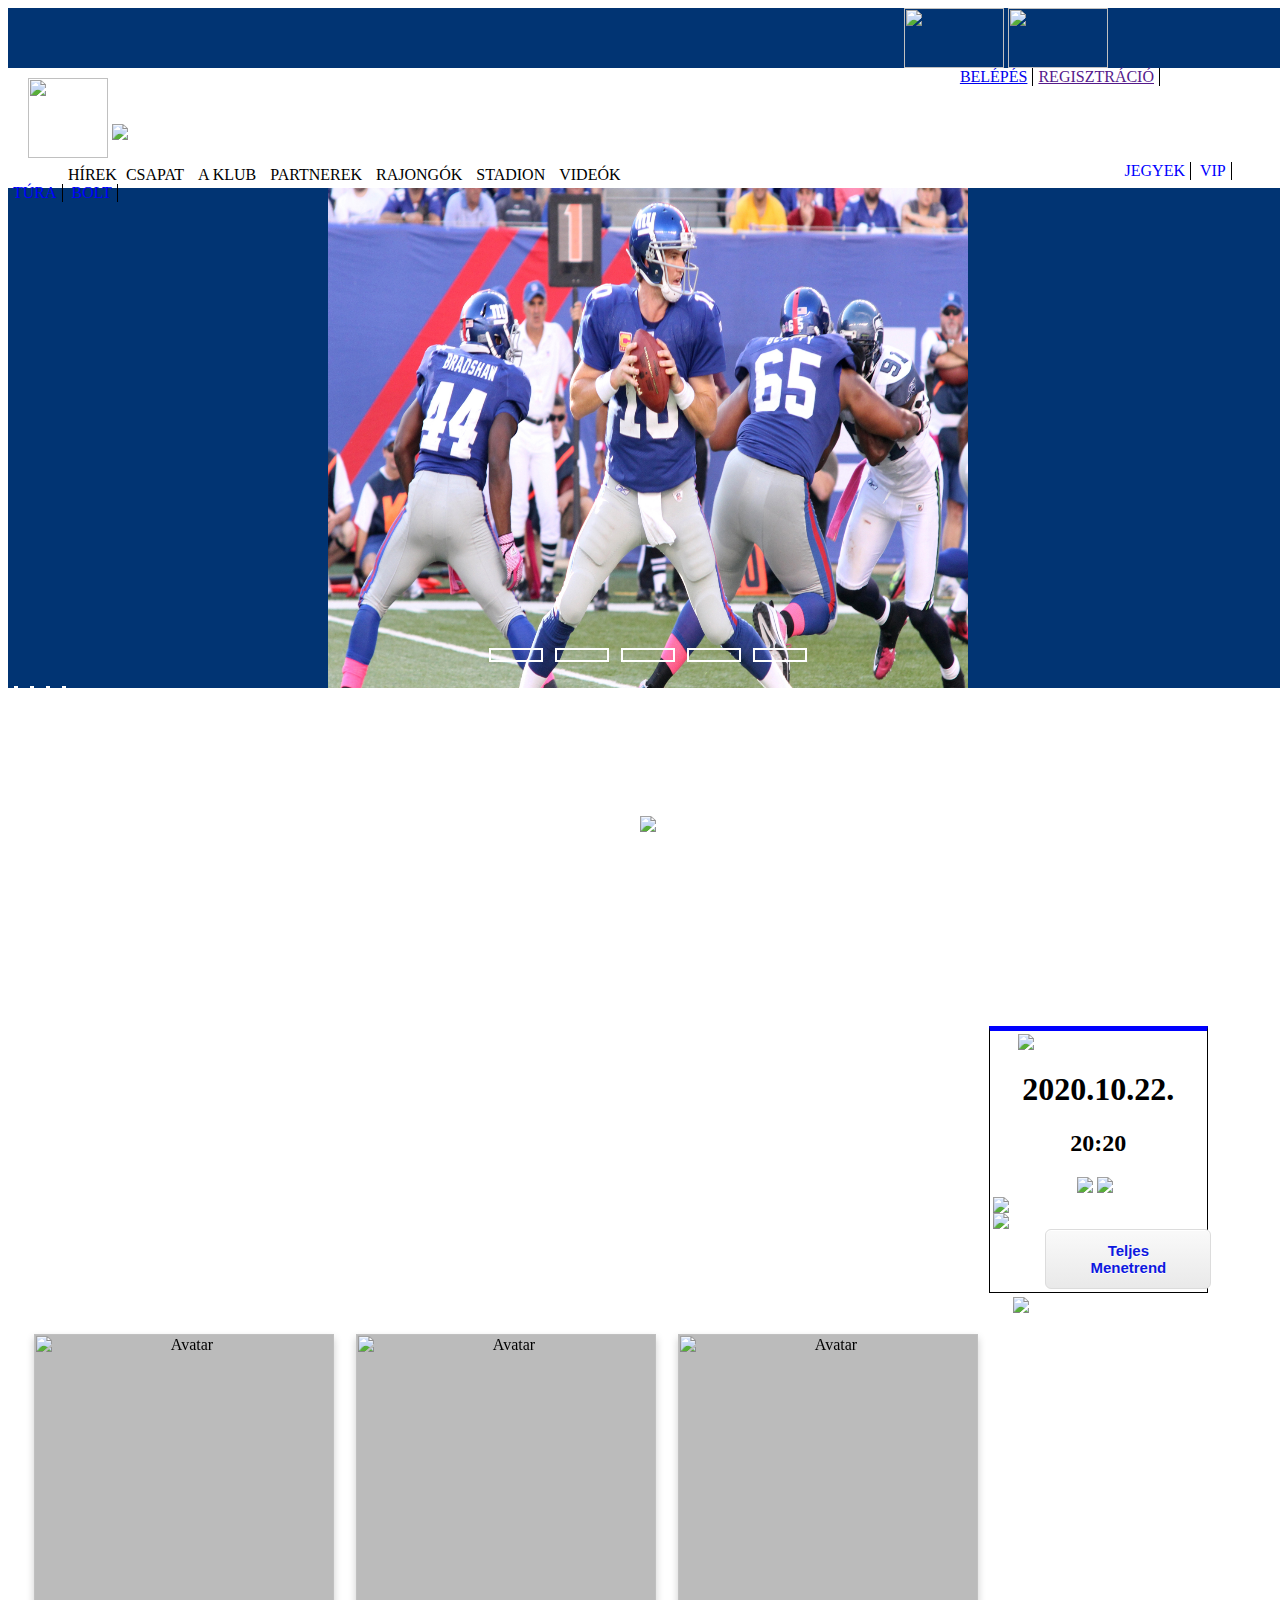
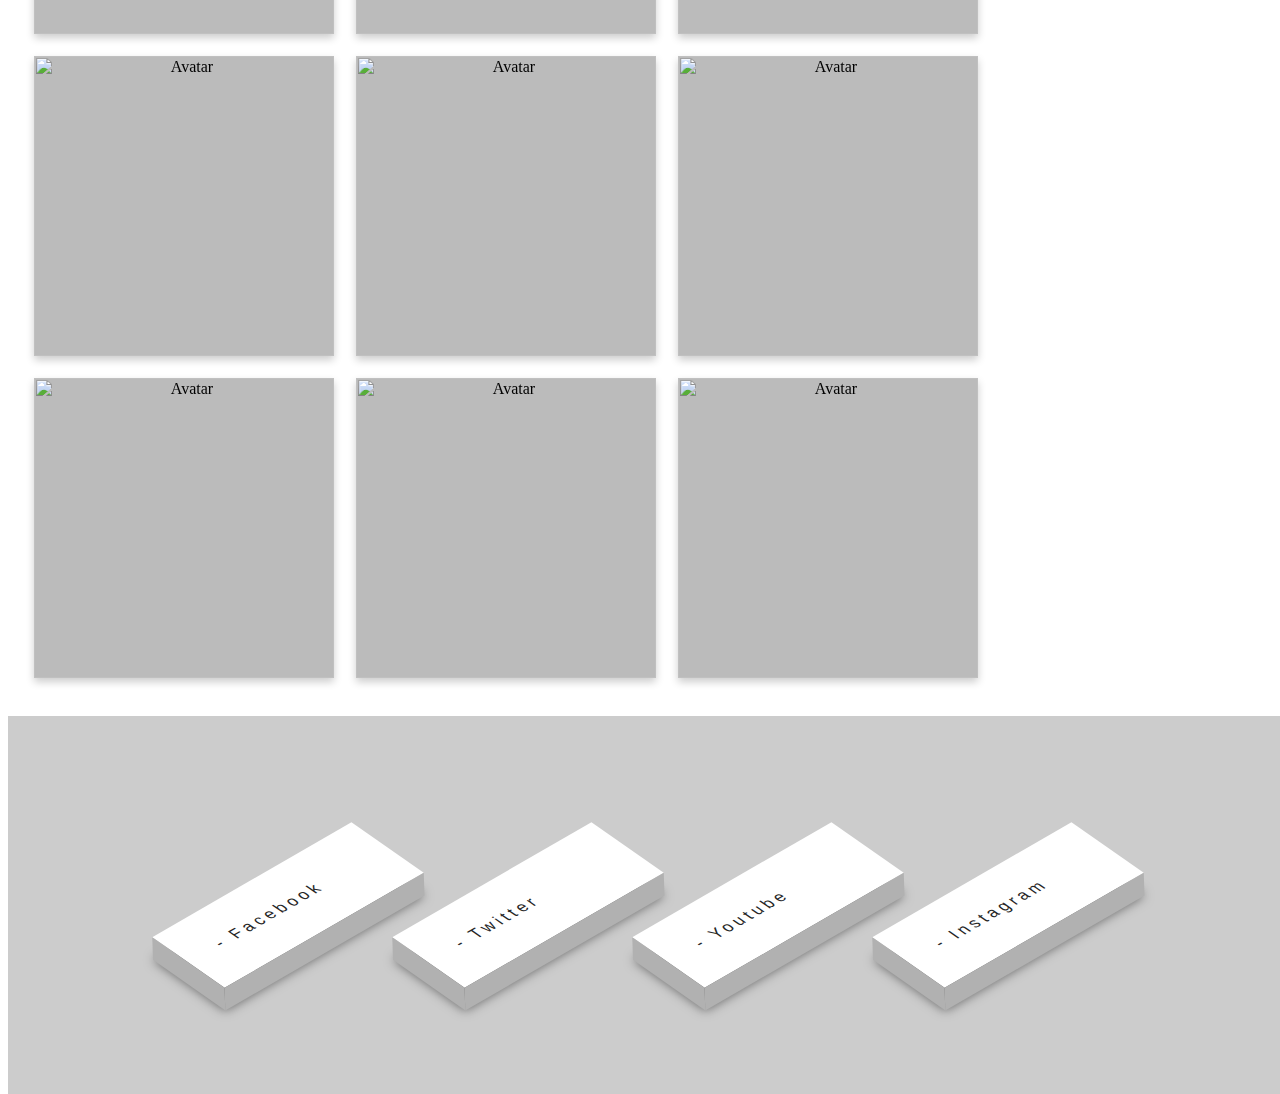
==== commit 0ecffe85: "Add files via upload" ====
--- a/fooldal.html
+++ b/fooldal.html
@@ -102,6 +102,7 @@
 		</div>
 		</div>
 	</div>
+	<div id="slidehatter">
 	<div class="slidershow middle">
 
       <div class="slides">
@@ -140,6 +141,7 @@
 		<label for="jobb1" class="bar"></label>
 		<label for="jobb2" class="bar"></label>
 		<label for="jobb3" class="bar"></label>
+	</div>
 	</div>
 	<div id="fotarolo">
 		<div id="felso_menetrend_tarolo">
--- a/css/kinezet.css
+++ b/css/kinezet.css
@@ -112,7 +112,7 @@
 	padding-right: 5px;
 }
 .slidershow{
-  width: 100%;
+  width: 50%;
   height: 500px;
   overflow: hidden;
   margin-top: 0px;
@@ -125,6 +125,7 @@
   top: 50%;
   left: 50%;
   transform: translate(-50%,-50%);
+  background-color: #013473;
 }
 .navigation{
   position: absolute;
@@ -277,6 +278,7 @@
   perspective: 1000px;
 }
 .flip-card-inner {
+position: relative;
   width: 100%;
   height: 100%;
   text-align: center;
@@ -288,6 +290,7 @@
   transform: rotateY(180deg);
 }
 .flip-card-front, .flip-card-back {
+  position: absolute;
   width: 100%;
   height: 100%;
   -webkit-backface-visibility: hidden;
@@ -487,4 +490,9 @@
 .fooldalkepek{
 	width: 50%;
 	text-align: center;
+}
+#slidehatter{
+	width: 100%;
+	background-color: #013473;
+	height: 500px;
 }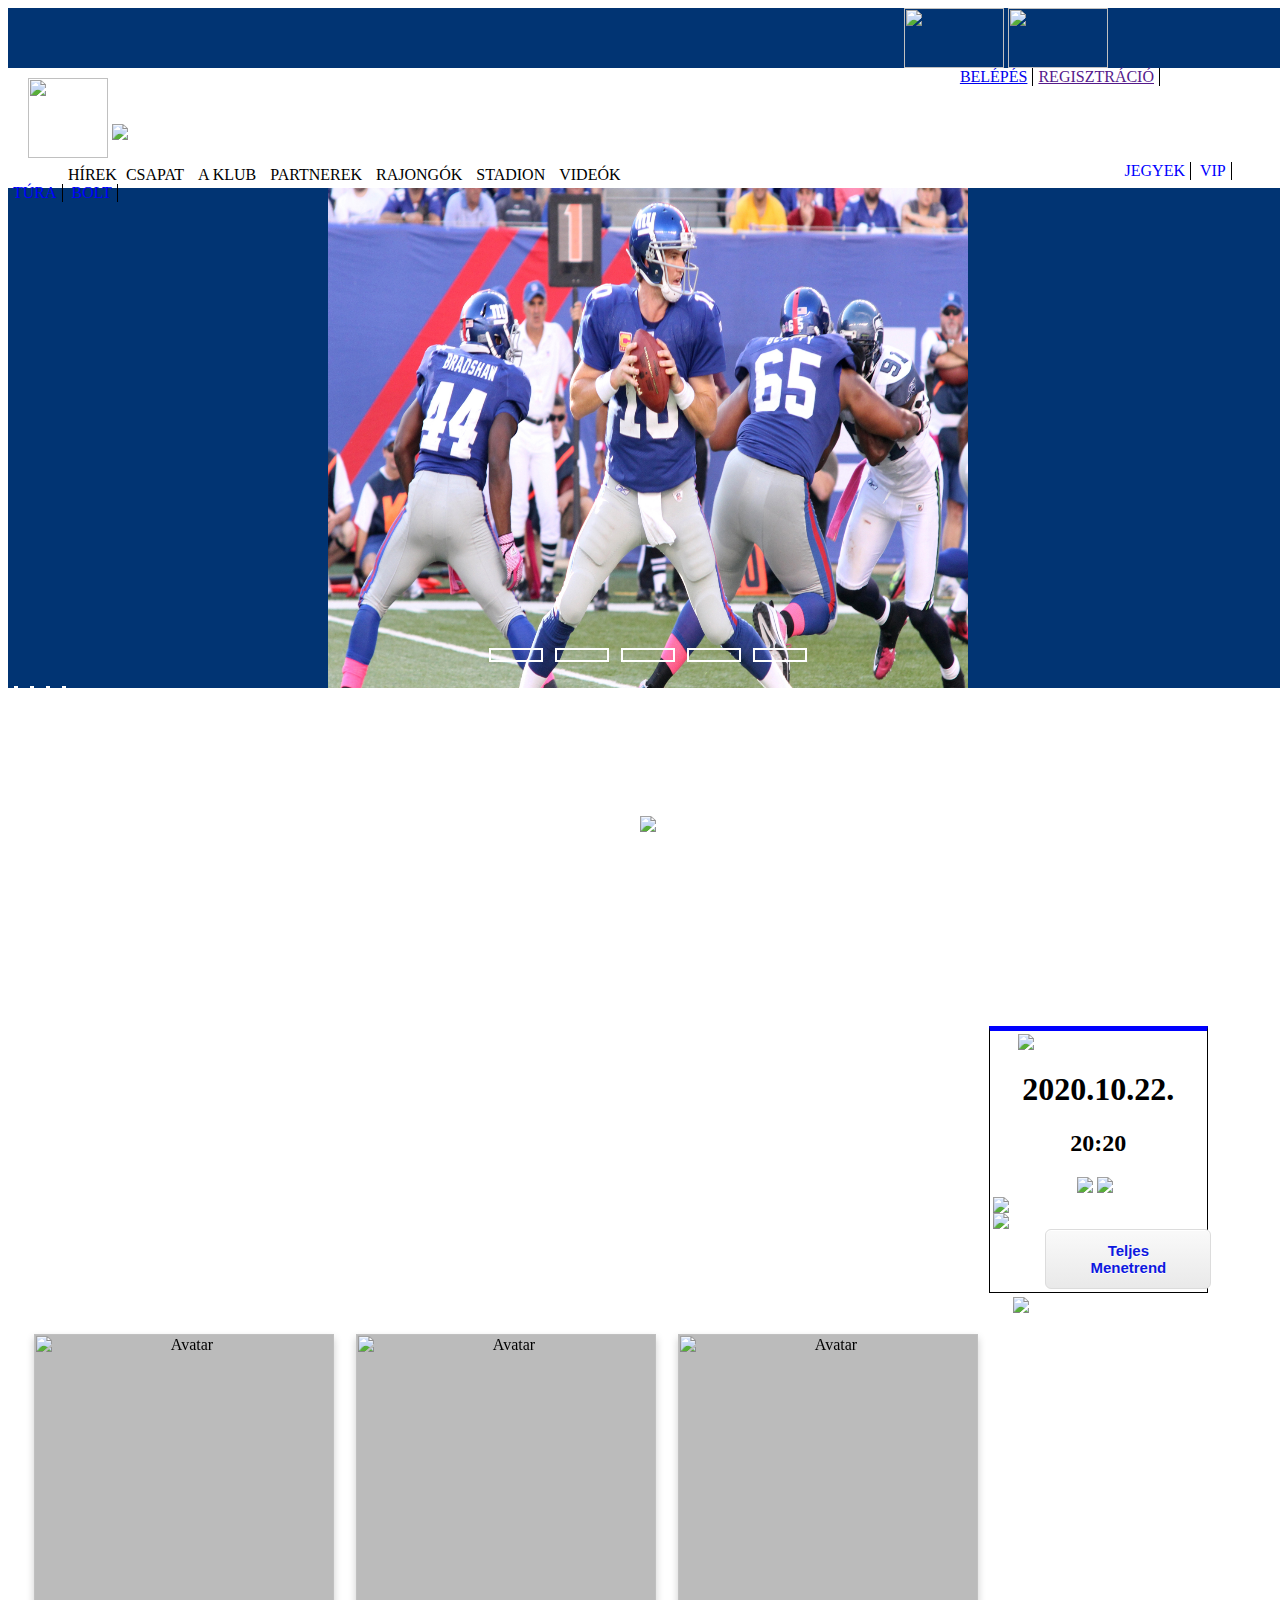
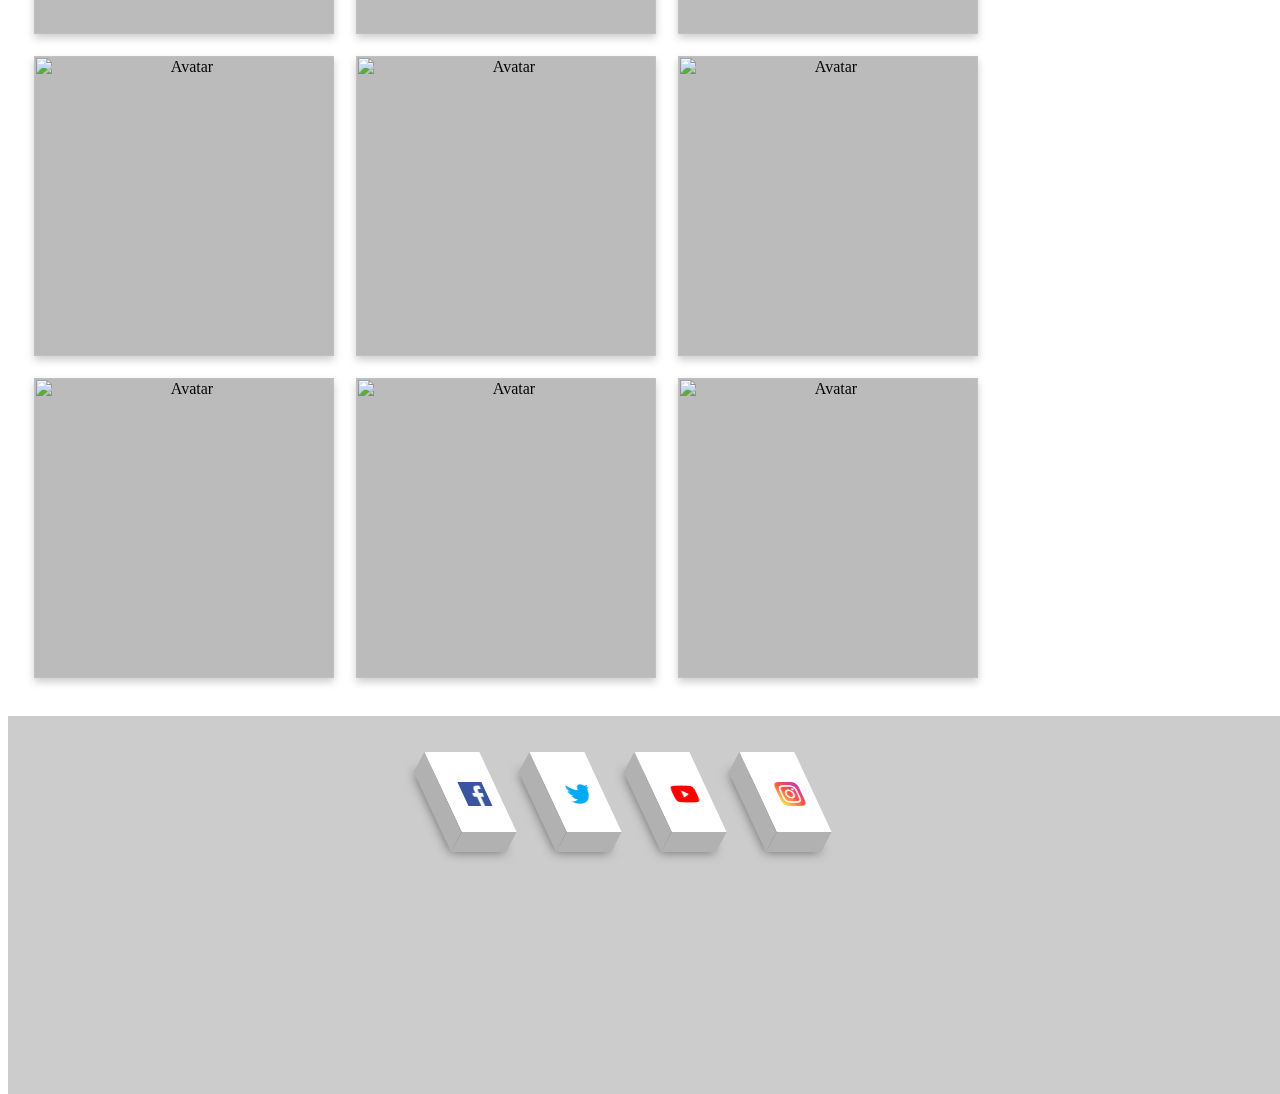
==== commit f81fc3d4: "Add files via upload" ====
--- a/fooldal.html
+++ b/fooldal.html
@@ -295,25 +295,25 @@
 	<li class="li_lab">
     <a href="https://www.facebook.com/newyorkgiants/">
       <i class="fa fa-facebook" aria-hidden="true"></i>
-      <span class="span_lab"> - Facebook</span>
+      <span class="span_lab"><img src="kepek/facebook.png"></span>
     </a>
 	</li>
 	<li class="li_lab">
     <a href="https://twitter.com/giants">
       <i class="fa fa-twitter" aria-hidden="true"></i>
-      <span class="span_lab"> - Twitter</span>
+      <span class="span_lab"><img src="kepek/twitter.png"></span>
     </a>
 	</li>
 	<li class="li_lab">
     <a href="https://www.youtube.com/channel/UCk2FqoG8dN5EAz5WU3A0D7A">
       <i class="fa fa-google-plus" aria-hidden="true"></i>
-      <span class="span_lab"> - Youtube</span>
+      <span class="span_lab"><img src="kepek/youtube.png"></span>
     </a>
 	</li>
 	<li class="li_lab">
     <a href="https://www.instagram.com/nygiants/?hl=hu">
       <i class="fa fa-instagram" aria-hidden="true"></i>
-      <span class="span_lab"> - Instagram</span>
+      <span class="span_lab"><img src="kepek/instagram.png"></span>
     </a>
   </li>
 	</div>
--- a/css/kinezet.css
+++ b/css/kinezet.css
@@ -344,7 +344,7 @@
 }
 .ul_lab {
   position:absolute;
-  top:50%;
+  top:20%;
   left:50%;
   transform:translate(-50%, -50%);
   display:flex;
@@ -375,12 +375,13 @@
   text-decoration: none;
   display:absolute;
   display:block;
-  width:210px;
+  width:50px;
   height:80px;
   background: #fff;
   text-align:left;
-  padding-left: 20px;
-  transform: rotate(-30deg) skew(25deg) translate(0,0);
+  padding-left: 5px;
+  margin-right: 40px;
+  transform: rotate(0deg) skew(25deg) translate(0,0);
   transition:.5s;
   box-shadow: -20px 20px 10px rgba(0,0,0,.5);
 }
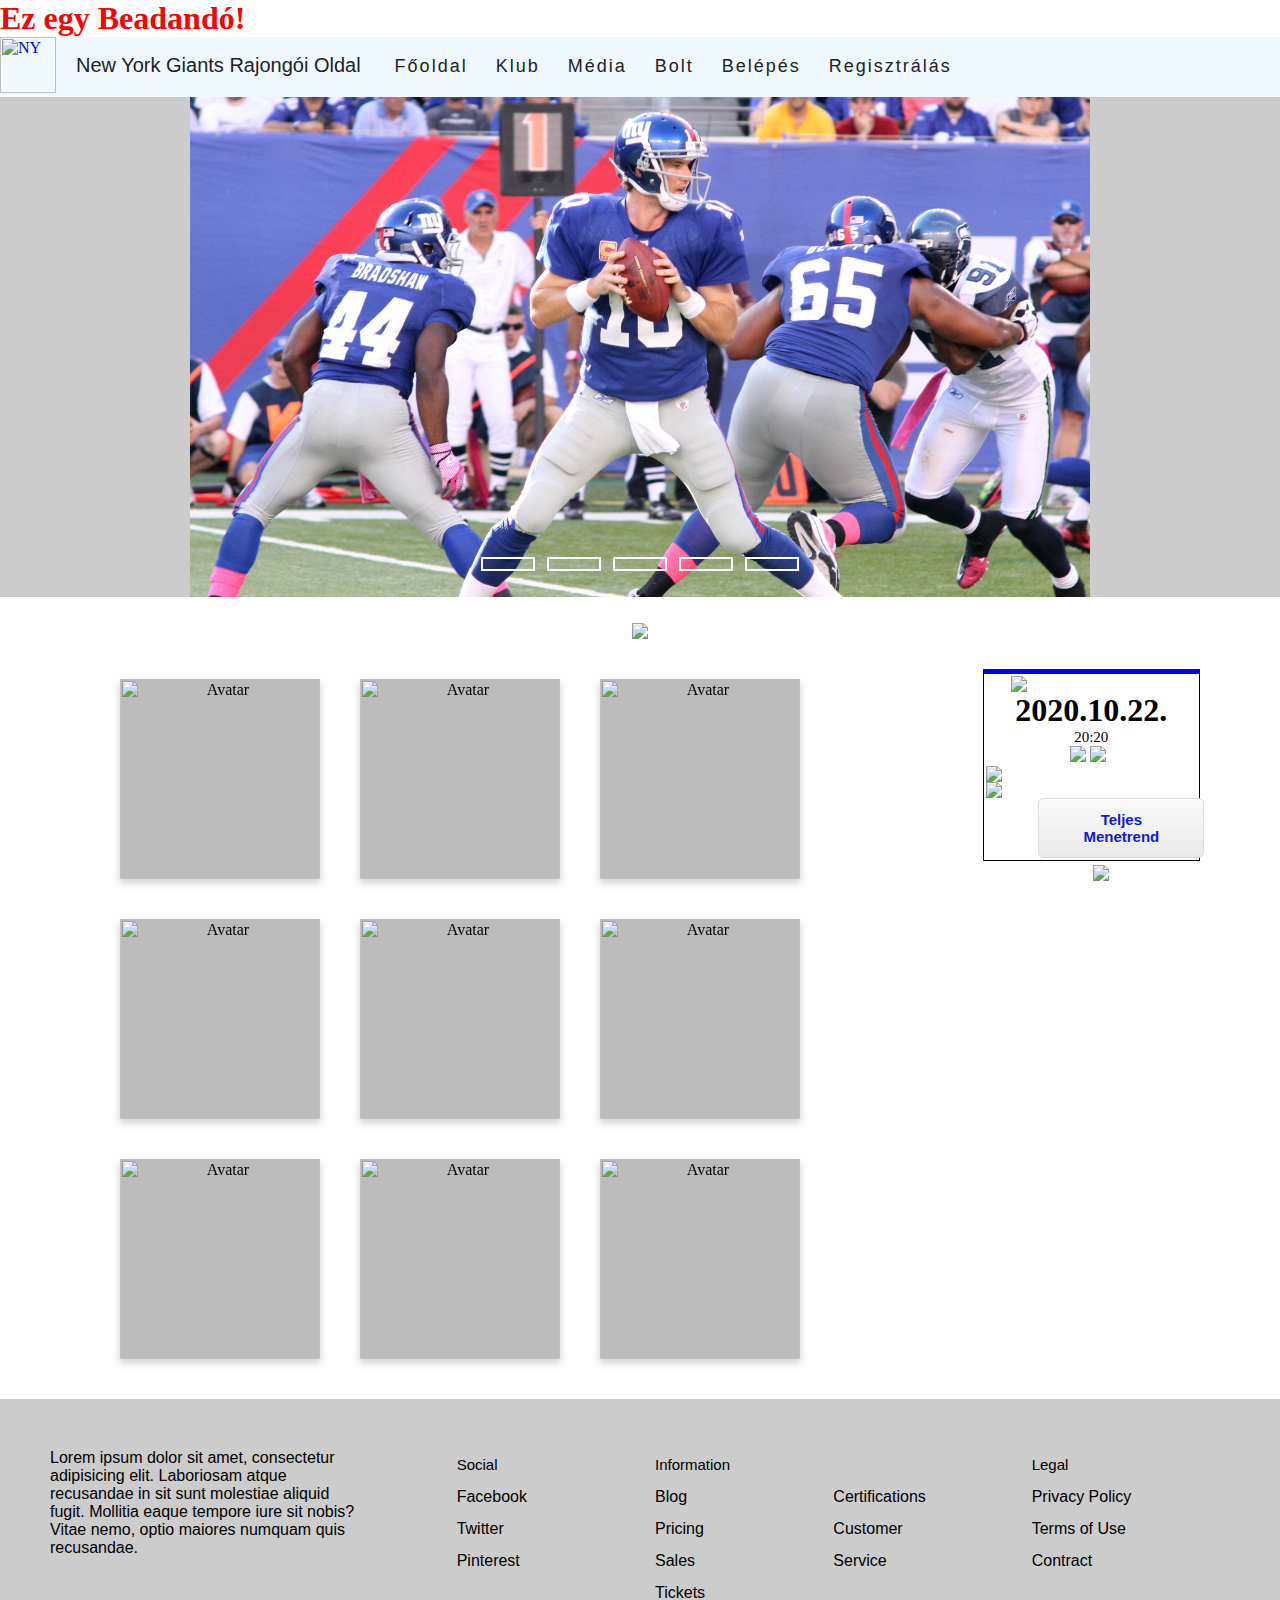
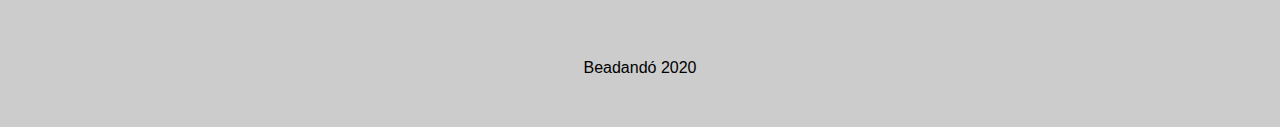
==== commit a686a118: "stadion-kesz" ====
--- a/fooldal.html
+++ b/fooldal.html
@@ -6,316 +6,287 @@
 <meta name="viewport" content="width=device-width, initial-scale=1">
 </head>
 <body>
-	<div id="fejlec_felso">
-	<img src="kepek/gatorade_logo.png" id="gatorade_logo">
-	<img src="kepek/anheuser_logo.png" id="anheuser_logo">
-	</div>
-	<div id="fejlec_kozepso">
-		<div id="fejlec_kozepso_felso">
-		<a href="" id="fejlec_regisztracio">REGISZTRÁCIÓ</a>
-		<a href="regisztracio.html" id="fejlec_belepes">BELÉPÉS</a>
-		</div>
-		<img src="kepek/logo.png" id="fejlec_logo">
-		<img src="kepek/logo_felirat.png" id="fejlec_logo_felirat">
-		<div id="fejlec_kozepso_also">
-		<div class="dropdown">
-		<span id="fejlec_hirek">HÍREK</span>
-		<div class="dropdown-content">
-		<p><a href="#">A klub hírei</a></p>
-		<p><a href="#">Általunk írt cikkek</a></p>
-		</div>
-		</div>
-		<div class="dropdown">
-		<span id="fejlec_csapat">CSAPAT</span>
-		<div class="dropdown-content">
-		<p><a href="#">Névsor</a></p>
-		<p><a href="#">Sérültjelentések</a></p>
-		<p><a href="#">Edzők</a></p>
-		</div>
-		</div>
-		<div class="dropdown">
-		<span id="fejlec_aklub">A KLUB</span>
-		<div class="dropdown-content">
-		<p><a href="#">Történelem</a></p>
-		<p><a href="#">Trófeák</a></p>
-		</div>
-		</div>
-		<div class="dropdown">
-		<span id="fejlec_partnerek">PARTNEREK</span>
-		<div class="dropdown-content">
-		<p><a href="#">Szponzorok</a></p>
-		<p><a href="#">Támogatás</a></p>
-		</div>
-		</div>
-		<div class="dropdown">
-		<span id="fejlec_rajongok">RAJONGÓK</span>
-		<div class="dropdown-content">
-		<p><a href="#">Közösségek</a></p>
-		<p><a href="#">Háttérképek</a></p>
-		</div>
-		</div>
-		<div class="dropdown">
-		<span id="fejlec_stadion">STADION</span>
-		<div class="dropdown-content">
-		<p><a href="#">Történet</a></p>
-		<p><a href="#">Képek</a></p>
-		</div>
-		</div>
-		<div class="dropdown">
-		<span id="fejlec_videok">VIDEÓK</span>
-		<div class="dropdown-content">
-		<p><a href="#">Teljes mérkőzések</a></p>
-		<p><a href="#">Történelmi pillanatok</a></p>
-		</div>
-		</div>
-		<div class="dropdown">
-		<span id="fejlec_jegyek">JEGYEK</span>
-		<div class="dropdown-content">
-		<p><a href="#">Bérlet</a></p>
-		<p><a href="#">Club Seats</a></p>
-		<p><a href="#">Suites</a></p>
-		<p><a href="#">Alkalmi jegyek</a></p>
-		<p><a href="#">Csoportos jegy</a></p>
-		<p><a href="#">3D Interaktív jegy</a></p>
-		</div>
-		</div>
-		<div class="dropdown">
-		<span id="fejlec_vip">VIP</span>
-		<div class="dropdown-content">
-		<p><a href="#">VIP előnye</a></p>
-		<p><a href="#">VIP ára</a></p>
-		</div>
-		</div>
-		<div class="dropdown">
-		<span id="fejlec_tura">TÚRA</span>
-		<div class="dropdown-content">
-		<p><a href="#">Útvonal</a></p>
-		<p><a href="#">Árak</a></p>
-		</div>
-		</div>
-		<div class="dropdown">
-		<span id="fejlec_bolt">BOLT</span>
-		<div class="dropdown-content">
-		<p><a href="#">Női</a></p>
-		<p><a href="#">Férfi</a></p>
-		</div>
-		</div>
-		</div>
-	</div>
-	<div id="slidehatter">
-	<div class="slidershow middle">
-
-      <div class="slides">
-        <input type="radio" name="r" id="r1" checked>
-        <input type="radio" name="r" id="r2">
-        <input type="radio" name="r" id="r3">
-        <input type="radio" name="r" id="r4">
-        <input type="radio" name="r" id="r5">
-        <div class="slide s1">
-          <img src="kepek/fooldalkep1.jpg" alt="" class="fooldalkepek">
-        </div>
-        <div class="slide">
-          <img src="kepek/fooldalkep2.jpg" alt="" class="fooldalkepek">
-        </div>
-        <div class="slide">
-          <img src="kepek/fooldalkep3.jpg" alt="" class="fooldalkepek">
-        </div>
-        <div class="slide">
-          <img src="kepek/fooldalkep4.jpg" alt="" class="fooldalkepek">
-        </div>
-        <div class="slide">
-          <img src="kepek/fooldalkep5.jpg" alt="" class="fooldalkepek">
-        </div>
-      </div>
-
-      <div class="navigation">
-        <label for="r1" class="bar"></label>
-        <label for="r2" class="bar"></label>
-        <label for="r3" class="bar"></label>
-        <label for="r4" class="bar"></label>
-        <label for="r5" class="bar"></label>
-      </div>
-    </div>
-	<div class="mozgatas">
-		<label for="jobb0" class="bar"></label>
-		<label for="jobb1" class="bar"></label>
-		<label for="jobb2" class="bar"></label>
-		<label for="jobb3" class="bar"></label>
-	</div>
-	</div>
+	<h1 style="color: red;">Ez egy Beadandó!</h1>
+	<header>
+        <nav>
+			<a href="fooldal.html">
+				<img src="kepek/logo.png" alt="NY">
+			</a>
+            <p>New York Giants Rajongói Oldal</p>
+            <ul>
+                <li><a href="fooldal.html">Főoldal</a></li>
+                <li><a href="#">Klub</a>
+                    <ul>
+                        <li><a href="stadion.html">Stadion</a></li>
+                        <li><a href="nevsor.html">Csapat</a></li>
+                        <li><a href="#">Edzők</a></li>
+                        <li><a href="#">Történelme</a></li>
+                    </ul>
+                </li>
+                <li><a href="#">Média</a></li>
+                <li><a href="#">Bolt</a>
+                    <ul>
+                        <li><a href="#">Jegyek</a></li>
+                        <li><a href="#">Túrák</a></li>
+                        <li><a href="#">Ruházat</a></li>
+                    </ul> 
+                </li>
+                <li><a href="#">Belépés</a></li>
+                <li><a href="regisztracio.html">Regisztrálás</a></li>
+            </ul>
+        </nav>
+	</header>
+	<!---------------Slide-------------->
+	<section>
+		<div id="slidehatter">
+			<div class="slidershow middle">
+		
+			  <div class="slides">
+				<input type="radio" name="r" id="r1" checked>
+				<input type="radio" name="r" id="r2">
+				<input type="radio" name="r" id="r3">
+				<input type="radio" name="r" id="r4">
+				<input type="radio" name="r" id="r5">
+				<div class="slide s1">
+				  <img src="kepek/fooldalkep1.jpg" alt="" class="fooldalkepek">
+				</div>
+				<div class="slide">
+				  <img src="kepek/fooldalkep2.jpg" alt="" class="fooldalkepek">
+				</div>
+				<div class="slide">
+				  <img src="kepek/fooldalkep3.jpg" alt="" class="fooldalkepek">
+				</div>
+				<div class="slide">
+				  <img src="kepek/fooldalkep4.jpg" alt="" class="fooldalkepek">
+				</div>
+				<div class="slide">
+				  <img src="kepek/fooldalkep5.jpg" alt="" class="fooldalkepek">
+				</div>
+			  </div>
+		
+			  <div class="navigation">
+				<label for="r1" class="bar"></label>
+				<label for="r2" class="bar"></label>
+				<label for="r3" class="bar"></label>
+				<label for="r4" class="bar"></label>
+				<label for="r5" class="bar"></label>
+			  </div>
+			</div>
+			<div class="mozgatas">
+				<label for="jobb0" class="bar2"></label>
+				<label for="jobb1" class="bar2"></label>
+				<label for="jobb2" class="bar2"></label>
+				<label for="jobb3" class="bar2"></label>
+			</div>
+			</div>
+	</section>
+	<!--------------Tarolo-------------->
+
 	<div id="fotarolo">
 		<div id="felso_menetrend_tarolo">
 		<img src="kepek/kovetkezo_merkozes.png">
 		</div>
-		<div id="jobbtarolo">
-		<table id="jobb_menetrend">
 		<tr>
-		<td>
-		<img src="kepek/kicsi_menetrend.png" id="kicsi_kovetkezo_merkozes">
-		<br>
-		<h1 id="merkozes_datum">2020.10.22.</h1>
-		<h2 id="merkozes_ido">20:20</h2>
-		<img src="kepek/fb_gomb.png" id="fb_gomb">
-		<img src="kepek/twitter_gomb.png" id="twitter_gomb">
-		<br>
-		<img src="kepek/week8.png">
-		<br>
-		<img src="kepek/week9.png">
-		<br>
-		<a href="#"><button class="teljes_menetrend">Teljes Menetrend</button></a>
-		</td>
-		</tr>
-		</table>
-		<div class="floating">
-		<img src="kepek/mobile.jpg" id="mobilkep">
-		</div>
-		</div>
-		<div id="baltarolo">
-			<table id="hirtabla">
-				<tr>
-					<td><div class="flip-card">
-					<div class="flip-card-inner">
-					<div class="flip-card-front">
-					<img src="kepek/hirek1.jpg" alt="Avatar" style="width:300px;height:300px;">
-					</div>
-					<div class="flip-card-back">
-					<p><h1>NFL: megvan az első Eagles-siker, újra nyert a Colts</h1></p>
-					<p>A tengerentúli profi amerikaifutball-bajnokság (NFL) 2020-as alapszakaszának 4. fordulójában a Philadelphia Eagles a San Francisco 49ers, az Indianapolis Colts a Chicago Bears, a Buffalo Bills pedig a Las Vegas Raiders otthonában nyert.</p> 
-					<p>Tovább..<p>
+			<td>
+					<div id="jobbtarolo">
+						<table id="jobb_menetrend">
+							<tr>
+							<td>
+							<img src="kepek/kicsi_menetrend.png" id="kicsi_kovetkezo_merkozes">
+							<br>
+							<h1 id="merkozes_datum">2020.10.22.</h1>
+							<h2 id="merkozes_ido">20:20</h2>
+							<img src="kepek/fb_gomb.png" id="fb_gomb">
+							<img src="kepek/twitter_gomb.png" id="twitter_gomb">
+							<br>
+							<img src="kepek/week8.png">
+							<br>
+							<img src="kepek/week9.png">
+							<br>
+							<a href="#"><button class="teljes_menetrend">Teljes Menetrend</button></a>
+							</td>
+							</tr>
+						</table>
+					<div class="floating">
+						<a href="https://www.giants.com/app">
+							<img src="kepek/mobile.jpg" id="mobilkep">
+						</a>
 					</div>
 					</div>
-					</div></td>
-					<td><div class="flip-card">
-					<div class="flip-card-inner">
-					<div class="flip-card-front">
-					<img src="kepek/hirek2.jpg" alt="Avatar" style="width:300px;height:300px;">
-					</div>
-					<div class="flip-card-back">
-					<p><h1>NFL: óriási sérüléshullám, több csapat is bajba került</h1></p>
-					<p>Több sztár is megsérült az NFL alapszakaszának 2. fordulójában.</p> 
-					<p>Tovább..<p>
-					</div>
-					</div>
-					</div>
-					</td>
-					<td><div class="flip-card">
-					<div class="flip-card-inner">
-					<div class="flip-card-front">
-					<img src="kepek/hirek7.jpg" alt="Avatar" style="width:300px;height:300px;">
-					</div>
-					<div class="flip-card-back">
-					<p><h1>NFL: Browns, Giants, Redskins – megvannak a „fekete hétfő” első áldozatai</h1></p>
-					<p>Ahogyan az lenni szokott, a tengerentúli profi amerikaifutball-bajnokság (NFL) alapszakaszának záró fordulóját követő hétfőjén (Black Monday)...</p> 
-					<p>Tovább..<p>
-					</div>
-					</div>
-					</div></td>
-				</tr>
-				<tr>
-					<td><div class="flip-card">
-					<div class="flip-card-inner">
-					<div class="flip-card-front">
-					<img src="kepek/hirek3.jpg" alt="Avatar" style="width:300px;height:300px;">
-					</div>
-					<div class="flip-card-back">
-					<p><h1>NFL: ártatlanságukat bizonyítanák a rablással vádolt játékosok</h1></p>
-					<p>Ügyvédeik bejelentése szerint ártatlan a profi amerikaifutball-ligában (NFL) játszó DeAndre Baker és Quinton Dunbar, akiket fegyveres rablás miatt köröz a floridai rendőrség.</p> 
-					<p>Tovább..<p>
-					</div>
-					</div>
-					</div></td>
-					<td><div class="flip-card">
-					<div class="flip-card-inner">
-					<div class="flip-card-front">
-					<img src="kepek/hirek4.jpg" alt="Avatar" style="width:300px;height:300px;">
-					</div>
-					<div class="flip-card-back">
-					<p><h1>NFL: fegyveres rablás miatt körözik a Giants és a Seahawks játékosát</h1></p>
-					<p>A floridai Miramar város rendőrsége kőrözést adott ki az egyaránt a profi amerikaifutball-ligában (NFL) játszó DeAndre Baker...</p> 
-					<p>Tovább..<p>
-					</div>
-					</div>
-					</div></td>
-					<td><div class="flip-card">
-					<div class="flip-card-inner">
-					<div class="flip-card-front">
-					<img src="kepek/hirek8.jpg" alt="Avatar" style="width:300px;height:300px;">
-					</div>
-					<div class="flip-card-back">
-					<p><h1>NFL: majdnem újabb Mullens-csoda, a Giants drámai győzelme</h1></p>
-					<p>A New York Giants 27–23-ra legyőzte a San Francisco 49erst az NFL 10. fordulójának záró mérkőzésén, a Hétfő esti rangadón (Monday Night Football).</p> 
-					<p>Tovább..<p>
-					</div>
-					</div>
-					</div></td>
-				</tr>
-				<tr>
-					<td><div class="flip-card">
-					<div class="flip-card-inner">
-					<div class="flip-card-front">
-					<img src="kepek/hirek5.jpg" alt="Avatar" style="width:300px;height:300px;">
-					</div>
-					<div class="flip-card-back">
-					<p><h1>A málészájú kisöcsi, aki kétszer is megtréfálta Tom Bradyéket</h1></p>
-					<p>Tizenhat idény, két Super Bowl-győzelem, két nagydöntős MVP-cím és négy Pro Bowl-meghívó után szögre akasztotta sisakját Eli Manning.</p> 
-					<p>Tovább..<p>
-					</div>
-					</div>
-					</div></td>
-					<td><div class="flip-card">
-					<div class="flip-card-inner">
-					<div class="flip-card-front">
-					<img src="kepek/hirek6.jpg" alt="Avatar" style="width:300px;height:300px;">
-					</div>
-					<div class="flip-card-back">
-					<p><h1>NFL: visszavonul a kétszeres Super Bowl-győztes Eli Manning</h1></p>
-					<p>Tizenhat idény után befejezi profi pályafutását Eli Manning, az NFL-ben szereplő New York Giants irányítója – adta hírül a Giants.</p> 
-					<p>Tovább..<p>
-					</div>
-					</div>
-					</div></td>
-					<td><div class="flip-card">
-					<div class="flip-card-inner">
-					<div class="flip-card-front">
-					<img src="kepek/hirek9.jpg" alt="Avatar" style="width:300px;height:300px;">
-					</div>
-					<div class="flip-card-back">
-					<p><h1>NFL: sorozatban negyedszer is kikapott a Giants</h1></p>
-					<p>A profi amerikaifutball-bajnokság 7. fordulójának záró mérkőzésén az Atlanta Falcons hazai pályán győzte le 23–20-ra a New York Giants csapatát.</p> 
-					<p>Tovább..<p>
-					</div>
-					</div>
-					</div></td>
-				</tr>
-			</table>
+			</td>
+			<!----------Hírek----------->
+			<td style="float: left;">							
+				<div id="baltarolo">
+					<table id="hirtabla">
+						<tr>
+							<td><div class="flip-card">
+							<div class="flip-card-inner">
+							<div class="flip-card-front">
+								<img id="hirkep" src="kepek/hirek1.jpg" alt="Avatar">
+							</div>
+							<div class="flip-card-back">
+							<p><h1>NFL: megvan az első Eagles-siker, újra nyert a Colts</h1></p>
+							<p>A tengerentúli profi amerikaifutball-bajnokság (NFL) 2020-as alapszakaszának 4. fordulójában a Philadelphia Eagles a San Francisco 49ers, az Indianapolis Colts a Chicago Bears, a Buffalo Bills pedig a Las Vegas Raiders otthonában nyert.</p> 
+							<p>Tovább..<p>
+							</div>
+							</div>
+							</div></td>
+							<td><div class="flip-card">
+							<div class="flip-card-inner">
+							<div class="flip-card-front">
+								<img id="hirkep" src="kepek/hirek2.jpg" alt="Avatar">
+							</div>
+							<div class="flip-card-back">
+							<p><h1>NFL: óriási sérüléshullám, több csapat is bajba került</h1></p>
+							<p>Több sztár is megsérült az NFL alapszakaszának 2. fordulójában.</p> 
+							<p>Tovább..<p>
+							</div>
+							</div>
+							</div>
+							</td>
+							<td><div class="flip-card">
+							<div class="flip-card-inner">
+							<div class="flip-card-front">
+								<img id="hirkep" src="kepek/hirek7.jpg" alt="Avatar">
+							</div>
+							<div class="flip-card-back">
+							<p><h1>NFL: Browns, Giants, Redskins – megvannak a „fekete hétfő” első áldozatai</h1></p>
+							<p>Ahogyan az lenni szokott, a tengerentúli profi amerikaifutball-bajnokság (NFL) alapszakaszának záró fordulóját követő hétfőjén (Black Monday)...</p> 
+							<p>Tovább..<p>
+							</div>
+							</div>
+							</div></td>
+						</tr>
+						<tr>
+							<td><div class="flip-card">
+							<div class="flip-card-inner">
+							<div class="flip-card-front">
+								<img id="hirkep" src="kepek/hirek3.jpg" alt="Avatar">
+							</div>
+							<div class="flip-card-back">
+							<p><h1>NFL: ártatlanságukat bizonyítanák a rablással vádolt játékosok</h1></p>
+							<p>Ügyvédeik bejelentése szerint ártatlan a profi amerikaifutball-ligában (NFL) játszó DeAndre Baker és Quinton Dunbar, akiket fegyveres rablás miatt köröz a floridai rendőrség.</p> 
+							<p>Tovább..<p>
+							</div>
+							</div>
+							</div></td>
+							<td><div class="flip-card">
+							<div class="flip-card-inner">
+							<div class="flip-card-front">
+								<img id="hirkep" src="kepek/hirek4.jpg" alt="Avatar">
+							</div>
+							<div class="flip-card-back">
+							<p><h1>NFL: fegyveres rablás miatt körözik a Giants és a Seahawks játékosát</h1></p>
+							<p>A floridai Miramar város rendőrsége kőrözést adott ki az egyaránt a profi amerikaifutball-ligában (NFL) játszó DeAndre Baker...</p> 
+							<p>Tovább..<p>
+							</div>
+							</div>
+							</div></td>
+							<td><div class="flip-card">
+							<div class="flip-card-inner">
+							<div class="flip-card-front">
+								<img id="hirkep" src="kepek/hirek8.jpg" alt="Avatar">
+							</div>
+							<div class="flip-card-back">
+							<p><h1>NFL: majdnem újabb Mullens-csoda, a Giants drámai győzelme</h1></p>
+							<p>A New York Giants 27–23-ra legyőzte a San Francisco 49erst az NFL 10. fordulójának záró mérkőzésén, a Hétfő esti rangadón (Monday Night Football).</p> 
+							<p>Tovább..<p>
+							</div>
+							</div>
+							</div></td>
+						</tr>
+						<tr>
+							<td><div class="flip-card">
+							<div class="flip-card-inner">
+							<div class="flip-card-front">
+								<img id="hirkep" src="kepek/hirek5.jpg" alt="Avatar">
+							</div>
+							<div class="flip-card-back">
+							<p><h1>A málészájú kisöcsi, aki kétszer is megtréfálta Tom Bradyéket</h1></p>
+							<p>Tizenhat idény, két Super Bowl-győzelem, két nagydöntős MVP-cím és négy Pro Bowl-meghívó után szögre akasztotta sisakját Eli Manning.</p> 
+							<p>Tovább..<p>
+							</div>
+							</div>
+							</div></td>
+							<td><div class="flip-card">
+							<div class="flip-card-inner">
+							<div class="flip-card-front">
+								<img id="hirkep" src="kepek/hirek6.jpg" alt="Avatar">
+							</div>
+							<div class="flip-card-back">
+							<p><h1>NFL: visszavonul a kétszeres Super Bowl-győztes Eli Manning</h1></p>
+							<p>Tizenhat idény után befejezi profi pályafutását Eli Manning, az NFL-ben szereplő New York Giants irányítója – adta hírül a Giants.</p> 
+							<p>Tovább..<p>
+							</div>
+							</div>
+							</div></td>
+							<td><div class="flip-card">
+							<div class="flip-card-inner">
+							<div class="flip-card-front">
+								<img id="hirkep" src="kepek/hirek9.jpg" alt="Avatar">
+							</div>
+							<div class="flip-card-back">
+							<p><h1>NFL: sorozatban negyedszer is kikapott a Giants</h1></p>
+							<p>A profi amerikaifutball-bajnokság 7. fordulójának záró mérkőzésén az Atlanta Falcons hazai pályán győzte le 23–20-ra a New York Giants csapatát.</p> 
+							<p>Tovább..<p>
+							</div>
+							</div>
+							</div></td>
+						</tr>
+					</table>
+				</div>
+			</td>
+		</tr>
+		
+
+
+
+	</div>
+
+
+	<footer>
+		<div class="l-footer">
+		<h1>
+		<img src="https://i.postimg.cc/y62wcLBq/logo.png" alt=""></h1>
+		<p>
+		Lorem ipsum dolor sit amet, consectetur adipisicing elit. Laboriosam atque recusandae in sit sunt molestiae aliquid fugit. Mollitia eaque tempore iure sit nobis? Vitae nemo, optio maiores numquam quis recusandae.</p>
 		</div>
-	</div>
-	<div id="lablec">
-	<ul class="ul_lab">
-	<li class="li_lab">
-    <a href="https://www.facebook.com/newyorkgiants/">
-      <i class="fa fa-facebook" aria-hidden="true"></i>
-      <span class="span_lab"><img src="kepek/facebook.png"></span>
-    </a>
-	</li>
-	<li class="li_lab">
-    <a href="https://twitter.com/giants">
-      <i class="fa fa-twitter" aria-hidden="true"></i>
-      <span class="span_lab"><img src="kepek/twitter.png"></span>
-    </a>
-	</li>
-	<li class="li_lab">
-    <a href="https://www.youtube.com/channel/UCk2FqoG8dN5EAz5WU3A0D7A">
-      <i class="fa fa-google-plus" aria-hidden="true"></i>
-      <span class="span_lab"><img src="kepek/youtube.png"></span>
-    </a>
-	</li>
-	<li class="li_lab">
-    <a href="https://www.instagram.com/nygiants/?hl=hu">
-      <i class="fa fa-instagram" aria-hidden="true"></i>
-      <span class="span_lab"><img src="kepek/instagram.png"></span>
-    </a>
-  </li>
-	</div>
+		<ul class="r-footer">
+		<li>
+		  <h2>
+		Social</h2>
+		<ul class="box">
+		<li><a href="#">Facebook</a></li>
+		<li><a href="#">Twitter</a></li>
+		<li><a href="#">Pinterest</a></li>
+		</ul>
+		</li>
+		<li class="features">
+		  <h2>
+		Information</h2>
+		<ul class="box h-box">
+		<li><a href="#">Blog</a></li>
+		<li><a href="#">Pricing</a></li>
+		<li><a href="#">Sales</a></li>
+		<li><a href="#">Tickets</a></li>
+		<li><a href="#">Certifications</a></li>
+		<li><a href="#">Customer Service</a></li>
+		</ul>
+		</li>
+		<li>
+		  <h2>
+		Legal</h2>
+		<ul class="box">
+		<li><a href="#">Privacy Policy</a></li>
+		<li><a href="#">Terms of Use</a></li>
+		<li><a href="#">Contract</a></li>
+		</ul>
+		</li>
+		</ul>
+		<div class="b-footer">
+		<p>
+		Beadandó 2020 </p>
+		</div>
+		</footer>	
 </body>
 </html>--- a/css/kinezet.css
+++ b/css/kinezet.css
@@ -1,118 +1,87 @@
-#fejlec_felso{
-	height: 60px;
-	background-color: #013473;
+* {
+  margin: 0;
+  padding: 0;
+}
+body {
+    display: grid;
+}
+/*Header sáv | Menu és a többi*/
+nav {
+  position: relative;
+  z-index: 10;
+  width: 100%;
+  height: 60px;
+  background-color: aliceblue;
+}
+nav p {
+  font-family: Arial, Helvetica, sans-serif;
+  color: #222;
+  font-size: 20px;
+  line-height: 56px;
+  float: left;
+  padding: 0px 20px;
+}
+nav img{
+  float: left;
+  width: 56px;
+}
+/*Navigációs sáv*/
+nav ul {
+  float: left;
+  max-width: 800px;
+  display: flex;
+}
+nav ul li {
+  float: left;
+  list-style: none;
+  position: relative;
+}
+nav ul li a {
+  position: relative;
+  display: block;
+  font-variant: inherit;
+  letter-spacing: 2px;
+  font-family: sans-serif;
+  color: #222;
+  font-size: 18px;
+  padding: 19px 14px;
+  text-decoration: none;
+}
+/*Animáció a dropdown menuhoz*/
+nav ul li ul {
+  display: none;
+  position: absolute;
+  background-color: #fff;
+  padding: 2px;
+  border-radius: 0px 0px 8px 8px;
+}
+nav ul li:hover ul {
+display: block;
+}
+nav ul li ul li {
+  text-align: center;
+  width: 160px;
+  border-radius: 4px;
+}
+
+nav ul li ul li a {
+  padding: 18px 14px;
+}
+
+nav ul li ul li a:hover {
+  background-color: rgb(218, 221, 236);
+  transition: 0,5s;
+}
+/*------------------Slide-----------------*/
+
+#slidehatter{
 	width: 100%;
-	margin-left: 0px;
-	margin-right: 0px;
-}
-#fejlec_kozepso{
-	height: 120px;
-	background-color: white;
-	width: 100%;
-}
-#fejlec_logo{
-	height: 80px;
-	width: 80px;
-	padding-top: 10px;
-	padding-left: 20px;
-}
-#fejlec_kozepso_also{
-	height: 20px;
-	background-color: white;
-	width: 100%;
-}
-#fejlec_jegyek{
-	color: blue;
-	border-right-style: solid;
-	border-right-color: black;
-	border-right-width: 1px;
-	padding-right: 5px;
-	float: right;
-}
-#fejlec_vip{
-	color: blue;
-	border-right-style: solid;
-	border-right-color: black;
-	border-right-width: 1px;
-	float: right;
-	padding-left: 5px;
-	padding-right: 5px;
-}
-#fejlec_tura{
-	color: blue;
-	border-right-style: solid;
-	border-right-color: black;
-	border-right-width: 1px;
-	float: right;
-	padding-left: 5px;
-	padding-right: 5px;
-}
-#fejlec_bolt{
-	color: blue;
-	border-right-style: solid;
-	border-right-color: black;
-	border-right-width: 1px;
-	float: right;
-	padding-left: 5px;
-	padding-right: 5px;
-	margin-right: 50px;
-}
-#gatorade_logo{
-	height: 60px;
-	width: 100px;
-	padding-left: 70%;
-}
-#anheuser_logo{
-	height: 60px;
-	width: 100px;
-}
-#fejlec_regisztracio{
-	border-right-style: solid;
-	border-right-color: black;
-	border-right-width: 1px;
-	float: right;
-	margin-right: 10%;
-	padding-left: 5px;
-	padding-right: 5px;
-}
-#fejlec_belepes{
-	border-right-style: solid;
-	border-right-color: black;
-	border-right-width: 1px;
-	float: right;
-	padding-left: 5px;
-	padding-right: 5px;
-}
-#fejlec_csapat{
-	padding-right: 5px;
-	
-}
-#fejlec_aklub{
-	padding-left: 5px;
-	padding-right: 5px;
-}
-#fejlec_partnerek{
-	padding-left: 5px;
-	padding-right: 5px;
-}
-#fejlec_rajongok{
-	padding-left: 5px;
-	padding-right: 5px;
-}
-#fejlec_stadion{
-	padding-left: 5px;
-	padding-right: 5px;
-}
-#fejlec_videok{
-	padding-left: 5px;
-	padding-right: 500px;
-}
-#fejlec_hirek{
-	margin-left: 60px;
-	padding-right: 5px;
-}
+	background-color: #ccc;
+  height: 500px;
+}
+
 .slidershow{
-  width: 50%;
+  width: 900px;
   height: 500px;
   overflow: hidden;
   margin-top: 0px;
@@ -145,6 +114,15 @@
 .bar:hover{
   background: #fff;
 }
+.bar2{
+  display: none;
+  width: 50px;
+  height: 10px;
+  border: 2px solid #fff;
+  margin: 6px;
+  cursor: pointer;
+  transition: 0.4s;
+}
 input[name="r"]{
     position: absolute;
     visibility: hidden;
@@ -201,17 +179,20 @@
 #fejlec_logo_felirat{
 	margin-bottom: 18px;
 }
+
+
+/*Tarolo*/
+
 #fotarolo{
 	width: 100%;
 	height: 100%;
-	margin-top: 10%;
 }
 #felso_menetrend_tarolo{
 	width: 100%;
-	height: 20%;
-	text-align: center;
-	margin-top: 10%;
-}
+	text-align: center;
+	margin-top: 2%;
+}
+/*------Menetrend-------*/
 #jobbtarolo{
 	position:relative;
 	float: right;
@@ -258,12 +239,26 @@
 	position:relative;
 	top:1px;
 }
+/*---------Hírek---------*/
+#baltarolo{
+
+	margin-left: 0px;
+}
 #hirtabla{
-	margin-top: 45px;
-	margin-left: 5px;
-    border-spacing: 20px;
+	margin-left: 80px;
+    border-spacing: 40px;
     border-collapse: separate;
 }
+#hirkep {
+  flex-wrap: wrap;
+  width: 200px;
+  height: 200px;
+  flex-shrink: 0;
+}
+@media screen and (min-width: 600px) {
+  }
+
+
 #content {
     transform: translateY(-50%);
     -webkit-transform:translateY(-50%);
@@ -273,8 +268,8 @@
 }
 .flip-card {
   background-color: transparent;
-  width: 300px;
-  height: 300px;
+  width: 200px;
+  height: 200px;
   perspective: 1000px;
 }
 .flip-card-inner {
@@ -308,18 +303,18 @@
 #kicsi_kovetkezo_merkozes{
 	margin-left: 25px;
 }
+/*-----Képmozgás-----*/
 .floating {  
     animation-name: floating;
-    animation-duration: 10s;
-    animation-iteration-count: infinite;
+    animation-duration: 3s;
+    animation-iteration-count: 1;
     animation-timing-function: ease-in-out;
-    margin-left: 10%;
+    margin-left: 50%;
     margin-top: 2%;
 }
 @keyframes floating {
-    from { transform: translate(0,  700px); }
-    65%  { transform: translate(0, 15px); }
-    to   { transform: translate(0, -0px); }    
+    from { transform: translate(500px,  0); }
+    to   { transform: translate(0px,  0); }    
 }
 #jobb_menetrend{
 	border-color: black;
@@ -329,20 +324,143 @@
 	border-top-width: thick;
 	margin-right: 0px;
 }
-#lablec{
-	width: 100%;
-	height: 42%;
-	background-color: lightgray;
-	margin-top: 600px;
-	position:relative;
-	padding:0;
-	background:#ccc;
-	font-family: 'Roboto Condensed', sans-serif;
-}
 #mobilkep{
 	margin-left: 2px;
 }
-.ul_lab {
+
+/*-----------footer--------------*/
+  footer {
+    font-family: Arial, Helvetica, sans-serif ;
+  display: flex;
+  flex-flow: row wrap;
+  padding: 50px;
+  color: #000;
+  background-color: #ccc;
+  }
+  
+  footer * {
+  flex:  1 100%;
+  }
+  
+  .l-footer {
+  margin-right: 1.25em;
+  margin-bottom: 2em;
+  }
+  
+  h2 {
+  font-weight: 400;
+  font-size: 15px;
+  }
+  
+  footer ul {
+  list-style: none;
+  padding-left: 0;
+  }
+  
+  footer li {
+  line-height: 2em;
+  }
+  
+  footer a {
+  text-decoration: none;
+  }
+  
+  .r-footer {
+  display: flex;
+  flex-flow: row wrap;
+  }
+  
+  .r-footer * {
+  flex: 1 50%;
+  margin-right: 1.25em;
+  }
+  
+  .box a {
+  color: #000;
+  }
+  
+  .h-box {
+  column-count: 2;
+  column-gap: 1.25em;
+  }
+  
+  .b-footer {
+  text-align: center;
+  color: #000;
+  padding-top: 50px;
+  }
+  
+  .l-footer p {
+  padding-right: 20%;
+  color: #000;
+  }   
+  
+  @media screen and (min-width: 600px) {
+  .r-footer * {
+  flex: 1;
+  }
+  
+  .features {
+  flex-grow: 2;
+  }
+  
+  .l-footer {
+  flex: 1 0px;
+  }
+  
+  .r-footer {
+  flex: 2 0px;
+  }
+  }
+
+  
+
+  /*-----------Dinamikus elemek------------*/
+
+@viewport{
+	zoom: 1.0;
+	width: extend-to zoom;
+}
+@-ms-viewport{
+	zoom: 1.0;
+	width: extend-to zoom;
+}
+/*Hozzáfűzött*/
+.text{
+  width: 100%;
+  left: 5px;
+  position: absolute;
+}
+#reg_kep{
+	text-align:center;
+	background-color: #013473;
+}
+#regisztracios_tabla{
+	margin-top: 3%;
+}
+#reg_szoveg
+{
+	text-align: center;
+}
+body{
+	width: 100%;
+	height: 100%;
+	max-width: 100%;
+	min-height: 100%;
+}
+.fooldalkepek{
+	width: 50%;
+	text-align: center;
+}
+#jatekosok_tabla{
+	text-align: center;
+	margin-top: 150px;
+	margin-left: 8%;
+}
+.paros_sor{
+	background-color: #013473;
+}
+.ul_gombok {
   position:absolute;
   top:20%;
   left:50%;
@@ -351,18 +469,18 @@
   margin:0;
   padding:0;
 }
-.ul_lab .li_lab {
+.ul_gombok .li_gombok {
   list-style:none;
   margin:0 5px;
 }
-.ul_lab .li_lab a .fa {
+.ul_gombok .li_gombok a .fa {
   font-size: 40px;
   color: #262626;
   line-height:80px;
   transition: .5s;
   padding-right: 14px;
 }
-.ul_lab .li_lab a .span_lab {
+.ul_gombok .li_gombok a .span_gombok {
   padding:0;
   margin:0;
   position:absolute;
@@ -371,21 +489,22 @@
   letter-spacing: 4px;
   transition: .5s;
 }
-.ul_lab .li_lab a {
+.ul_gombok .li_gombok a {
   text-decoration: none;
   display:absolute;
   display:block;
-  width:50px;
+  width:130px;
   height:80px;
   background: #fff;
   text-align:left;
   padding-left: 5px;
-  margin-right: 40px;
+  margin-right: 50px;
   transform: rotate(0deg) skew(25deg) translate(0,0);
   transition:.5s;
   box-shadow: -20px 20px 10px rgba(0,0,0,.5);
-}
-.ul_lab .li_lab a:before {
+  margin-top: 60px;
+}
+.ul_gombok .li_gombok a:before {
   content: '';
   position: absolute;
   top:10px;
@@ -396,7 +515,7 @@
   transform: .5s;
   transform: rotate(0deg) skewY(-45deg);
 }
-.ul_lab .li_lab a:after {
+.ul_gombok .li_gombok a:after {
   content: '';
   position: absolute;
   bottom:-20px;
@@ -407,93 +526,137 @@
   transform: .5s;
   transform: rotate(0deg) skewX(-45deg);
 }
-.ul_lab .li_lab a:hover {
+.ul_gombok .li_gombok a:hover {
   transform: rotate(-30deg) skew(25deg) translate(20px,-15px);
   box-shadow: -50px 50px 50px rgba(0,0,0,.5);
 }
-.ul_lab .li_lab:hover .fa {
+.ul_gombok .li_gombok:hover .fa {
   color:#fff;
 }
-.ul_lab .li_lab:hover .span_lab {
+.ul_gombok .li_gombok:hover .span_gombok {
   color:#fff;
 }
-.ul_lab .li_lab:hover:nth-child(1) a{
+.ul_gombok .li_gombok:hover:nth-child(1) a{
   background: #3b5998;
 }
-.ul_lab .li_lab:hover:nth-child(1) a:before{
+.ul_gombok .li_gombok:hover:nth-child(1) a:before{
   background: #365492;
 }
-.ul_lab .li_lab:hover:nth-child(1) a:after{
+.ul_gombok .li_gombok:hover:nth-child(1) a:after{
   background: #4a69ad;
 }
-.ul_lab .li_lab:hover:nth-child(2) a{
+.ul_gombok .li_gombok:hover:nth-child(2) a{
   background: #00aced;
 }
-.ul_lab .li_lab:hover:nth-child(2) a:before{
+.ul_gombok .li_gombok:hover:nth-child(2) a:before{
   background: #097aa5;
 }
-.ul_lab .li_lab:hover:nth-child(2) a:after{
+.ul_gombok .li_gombok:hover:nth-child(2) a:after{
   background: #53b9e0;
 }
-.ul_lab .li_lab:hover:nth-child(3) a{
+.ul_gombok .li_gombok:hover:nth-child(3) a{
   background: red;
 }
-.ul_lab .li_lab:hover:nth-child(3) a:before{
+.ul_gombok .li_gombok:hover:nth-child(3) a:before{
   background: red;
 }
-.ul_lab .li_lab:hover:nth-child(3) a:after{
+.ul_gombok .li_gombok:hover:nth-child(3) a:after{
   background: red;
 }
-.ul_lab .li_lab:hover:nth-child(4) a{
+.ul_gombok .li_gombok:hover:nth-child(4) a{
   background: #F061F0;
 }
-.ul_lab .li_lab:hover:nth-child(4) a:before{
+.ul_gombok .li_gombok:hover:nth-child(4) a:before{
   background: #F061F0;
 }
-.ul_lab .li_lab:hover:nth-child(4) a:after{
+.ul_gombok .li_gombok:hover:nth-child(4) a:after{
   background: #F061F0;
 }
-@viewport{
-	zoom: 1.0;
-	width: extend-to zoom;
-}
-@-ms-viewport{
-	zoom: 1.0;
-	width: extend-to zoom;
-}
-/*Hozzáfűzött*/
-.text{
-  width: 100%;
-  left: 5px;
-  position: absolute;
-}
-#reg_kep{
-	text-align:center;
-	background-color: #013473;
-}
-#regisztracios_tabla{
-	margin-top: 3%;
-}
-#reg_szoveg
-{
-	text-align: center;
-}
-body{
-	width: 100%;
-	height: 100%;
-	max-width: 100%;
-	min-height: 100%;
-}
-#baltarolo{
-	margin-top: 40px;
-	margin-left: 0px;
-}
-.fooldalkepek{
-	width: 50%;
-	text-align: center;
-}
-#slidehatter{
-	width: 100%;
-	background-color: #013473;
-	height: 500px;
+.nevsor_nev{
+	text-align: center;
+	width: 300px;
+}
+.mez_szam{
+	text-align: center;
+	width: 100px;
+}
+.pozicio{
+	text-align: center;
+	width: 100px;	
+}
+.ht{
+	text-align: center;
+	width: 100px;	
+}
+.wt{
+	text-align: center;
+	width: 100px;	
+}
+.kor{
+	text-align: center;
+	width: 100px;	
+}
+.exp{
+	text-align: center;
+	width: 100px;	
+}
+.college{
+	text-align: center;
+	width: 300px;	
+}
+#nevsor_oszlop_nev{
+	background-color: #3366ff;
+}
+
+#body_kepvalaszto {
+  margin: 0;
+  font-family: Arial;
+}
+
+.stadion_oszlop {
+  float: left;
+  width: 25%;
+  padding: 10px;
+}
+
+/* Style the images inside the grid */
+.stadion_oszlop img {
+  opacity: 0.8; 
+  cursor: pointer; 
+}
+
+.stadion_oszlop img:hover {
+  opacity: 1;
+}
+
+/* Clear floats after the columns */
+.stadion_sor:after {
+  content: "";
+  display: table;
+  clear: both;
+}
+
+/* The expanding image container */
+.stadion_container {
+  position: relative;
+  display: none;
+}
+
+/* Expanding image text */
+#kepszoveg {
+  position: absolute;
+  bottom: 15px;
+  left: 15px;
+  color: white;
+  font-size: 20px;
+}
+
+/* Closable button inside the expanded image */
+.cbtn {
+  position: absolute;
+  top: 10px;
+  right: 15px;
+  color: white;
+  font-size: 35px;
+  cursor: pointer;
 }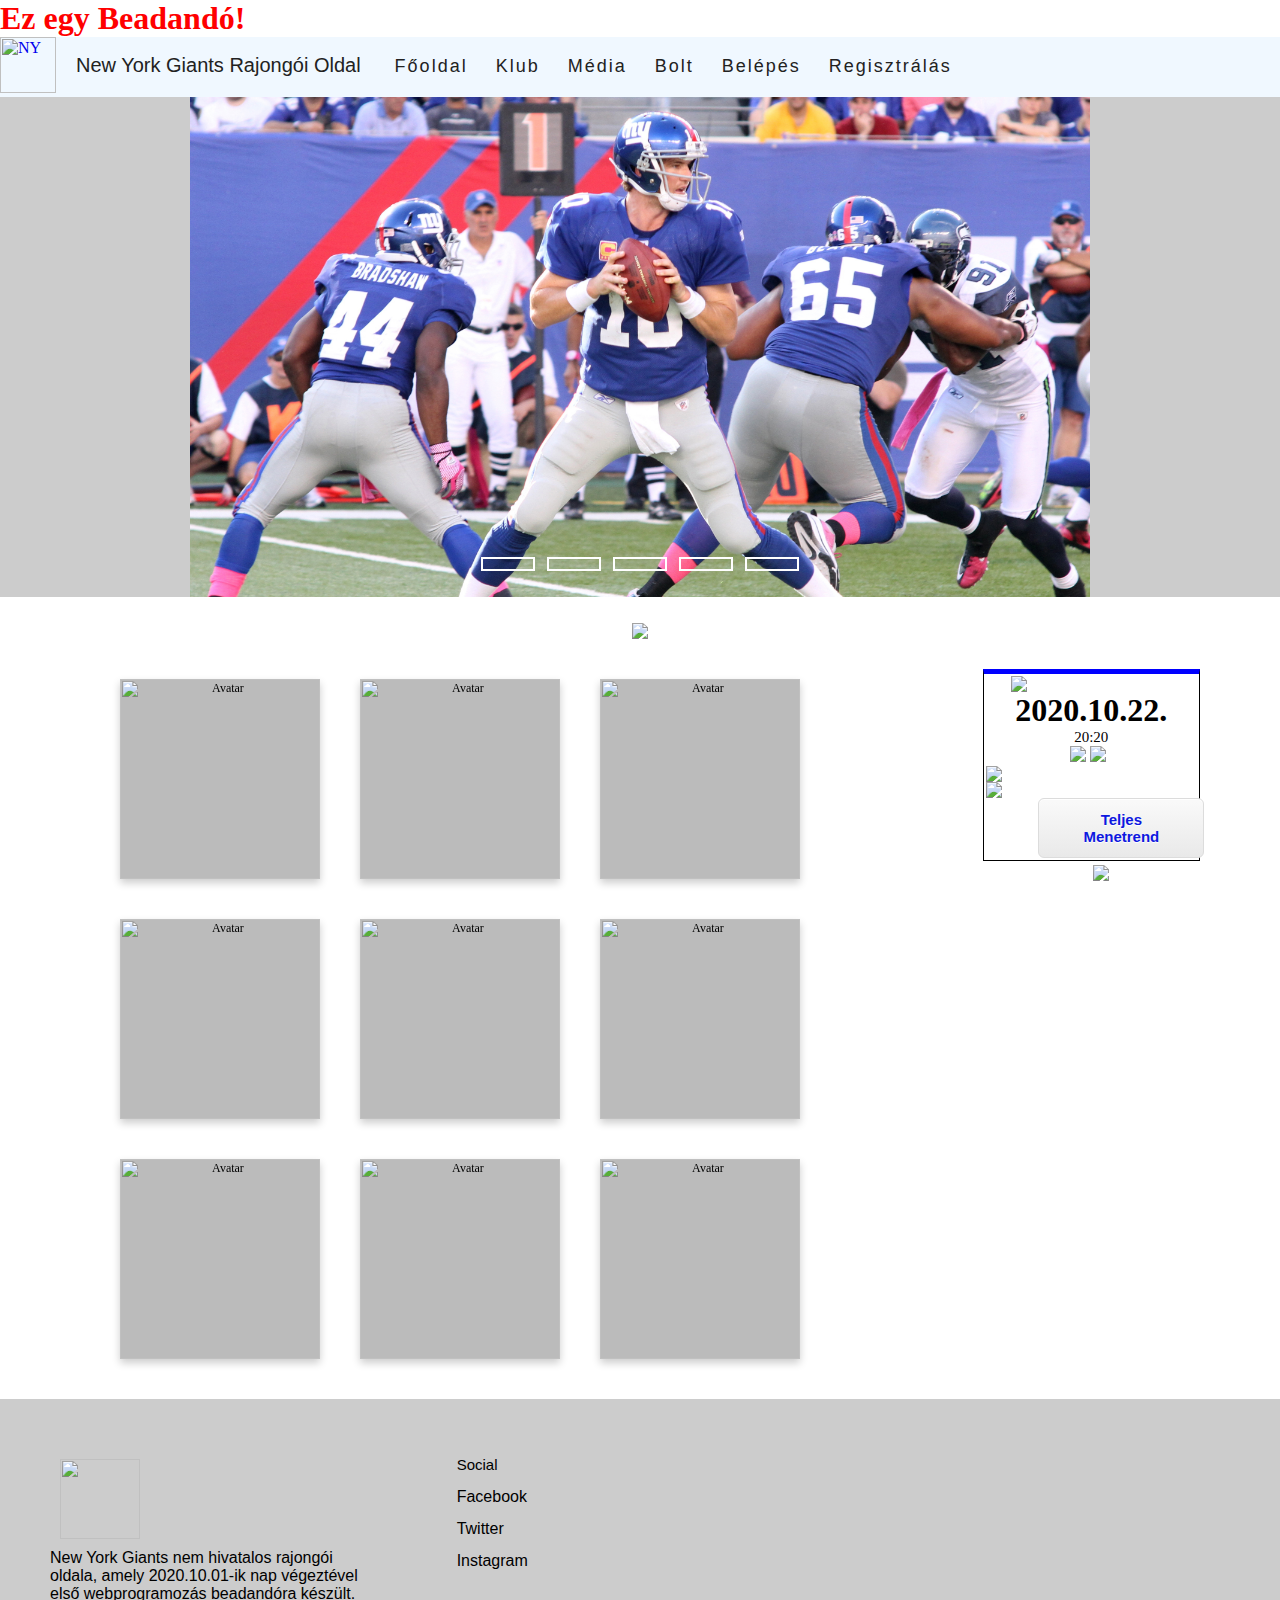
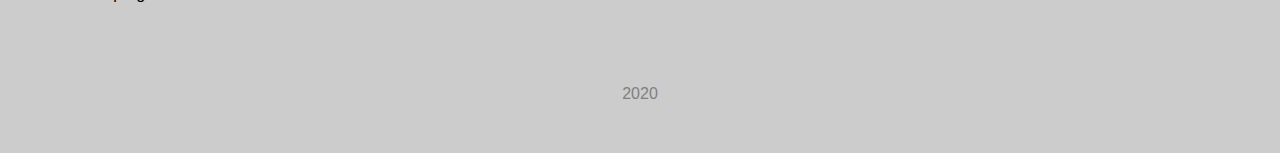
==== commit 045f05f3: "Update for header and footer" ====
--- a/fooldal.html
+++ b/fooldal.html
@@ -15,23 +15,21 @@
             <p>New York Giants Rajongói Oldal</p>
             <ul>
                 <li><a href="fooldal.html">Főoldal</a></li>
-                <li><a href="#">Klub</a>
+                <li><a href="https://www.giants.com/fans/">Klub</a>
                     <ul>
                         <li><a href="stadion.html">Stadion</a></li>
                         <li><a href="nevsor.html">Csapat</a></li>
-                        <li><a href="#">Edzők</a></li>
-                        <li><a href="#">Történelme</a></li>
+                        <li><a href="edzok.html">Edzők</a></li>
+                        <li><a href="tortenelme.html">Történelme</a></li>
                     </ul>
                 </li>
-                <li><a href="#">Média</a></li>
-                <li><a href="#">Bolt</a>
+                <li><a href="video.html">Média</a></li>
+                <li><a href="https://shop.giants.com/">Bolt</a>
                     <ul>
-                        <li><a href="#">Jegyek</a></li>
-                        <li><a href="#">Túrák</a></li>
-                        <li><a href="#">Ruházat</a></li>
+                        <li><a href="https://www.giants.com/tickets/">Jegyek</a></li>
                     </ul> 
                 </li>
-                <li><a href="#">Belépés</a></li>
+                <li><a href="belepes.html">Belépés</a></li>
                 <li><a href="regisztracio.html">Regisztrálás</a></li>
             </ul>
         </nav>
@@ -247,45 +245,24 @@
 	<footer>
 		<div class="l-footer">
 		<h1>
-		<img src="https://i.postimg.cc/y62wcLBq/logo.png" alt=""></h1>
+		<img class="foimg" src="kepek/logo.png" alt=""></h1>
 		<p>
-		Lorem ipsum dolor sit amet, consectetur adipisicing elit. Laboriosam atque recusandae in sit sunt molestiae aliquid fugit. Mollitia eaque tempore iure sit nobis? Vitae nemo, optio maiores numquam quis recusandae.</p>
+		New York Giants nem hivatalos rajongói oldala, amely 2020.10.01-ik nap végeztével első webprogramozás beadandóra készült.
+		</p>
 		</div>
 		<ul class="r-footer">
 		<li>
 		  <h2>
 		Social</h2>
 		<ul class="box">
-		<li><a href="#">Facebook</a></li>
-		<li><a href="#">Twitter</a></li>
-		<li><a href="#">Pinterest</a></li>
-		</ul>
-		</li>
-		<li class="features">
-		  <h2>
-		Information</h2>
-		<ul class="box h-box">
-		<li><a href="#">Blog</a></li>
-		<li><a href="#">Pricing</a></li>
-		<li><a href="#">Sales</a></li>
-		<li><a href="#">Tickets</a></li>
-		<li><a href="#">Certifications</a></li>
-		<li><a href="#">Customer Service</a></li>
-		</ul>
-		</li>
-		<li>
-		  <h2>
-		Legal</h2>
-		<ul class="box">
-		<li><a href="#">Privacy Policy</a></li>
-		<li><a href="#">Terms of Use</a></li>
-		<li><a href="#">Contract</a></li>
+		<li><a href="https://www.facebook.com/newyorkgiants/">Facebook</a></li>
+		<li><a href="https://twitter.com/Giants">Twitter</a></li>
+		<li><a href="https://www.instagram.com/nygiants/">Instagram</a></li>
 		</ul>
 		</li>
 		</ul>
 		<div class="b-footer">
-		<p>
-		Beadandó 2020 </p>
+		<p style="color: grey;">2020</p>
 		</div>
 		</footer>	
 </body>
--- a/css/kinezet.css
+++ b/css/kinezet.css
@@ -255,7 +255,15 @@
   height: 200px;
   flex-shrink: 0;
 }
+
+.ifrm{
+  width:1280px; 
+  height:720px;
+}
 @media screen and (min-width: 600px) {
+  .ifrm{
+  width: fit-content;
+  }
   }
 
 
@@ -285,6 +293,7 @@
   transform: rotateY(180deg);
 }
 .flip-card-front, .flip-card-back {
+  font-size: 12px;
   position: absolute;
   width: 100%;
   height: 100%;
@@ -374,11 +383,13 @@
   flex: 1 50%;
   margin-right: 1.25em;
   }
-  
   .box a {
   color: #000;
   }
-  
+  .foimg{
+    width: 80px;
+    padding: 10px;
+  }
   .h-box {
   column-count: 2;
   column-gap: 1.25em;
@@ -412,7 +423,6 @@
   flex: 2 0px;
   }
   }
-
   
 
   /*-----------Dinamikus elemek------------*/
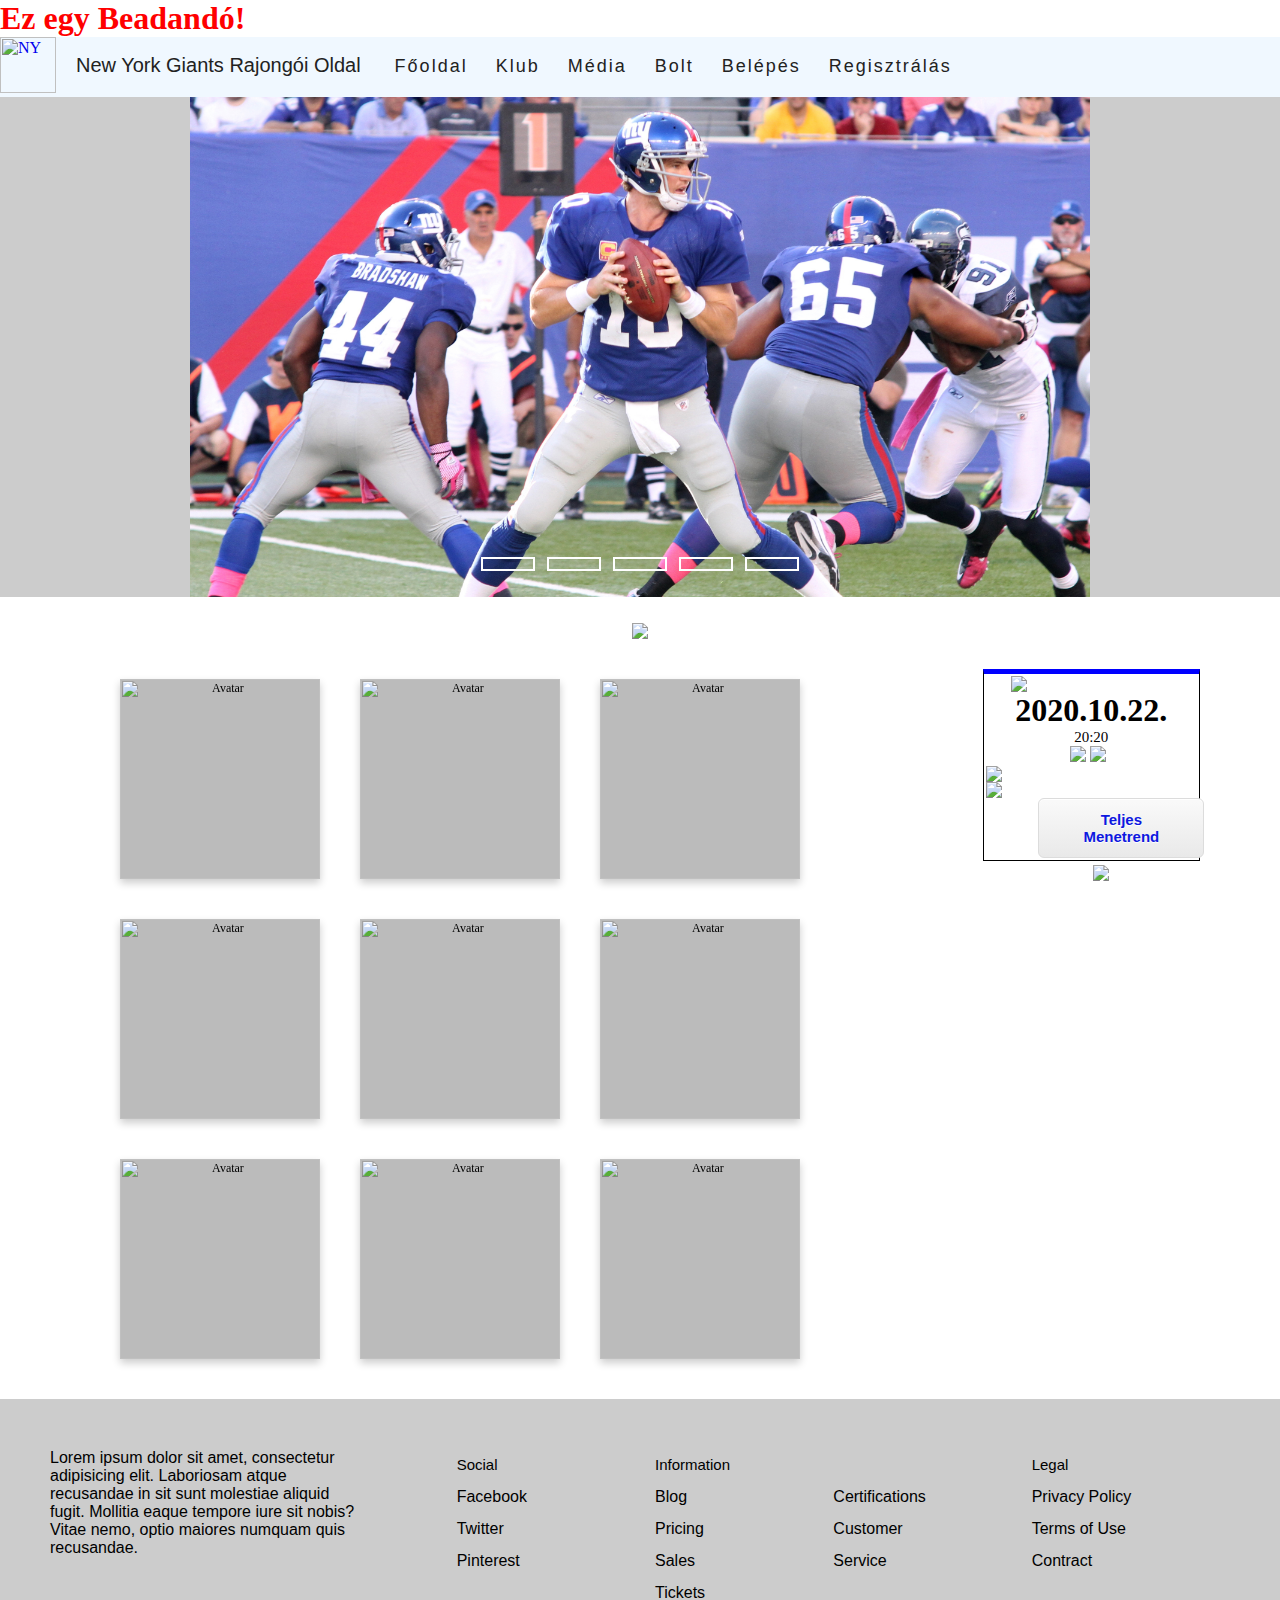
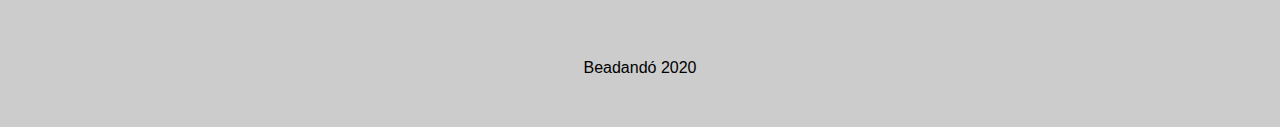
==== commit 222cb448: "Add files via upload" ====
--- a/fooldal.html
+++ b/fooldal.html
@@ -15,7 +15,7 @@
             <p>New York Giants Rajongói Oldal</p>
             <ul>
                 <li><a href="fooldal.html">Főoldal</a></li>
-                <li><a href="https://www.giants.com/fans/">Klub</a>
+                <li><a href="#">Klub</a>
                     <ul>
                         <li><a href="stadion.html">Stadion</a></li>
                         <li><a href="nevsor.html">Csapat</a></li>
@@ -23,13 +23,15 @@
                         <li><a href="tortenelme.html">Történelme</a></li>
                     </ul>
                 </li>
-                <li><a href="video.html">Média</a></li>
-                <li><a href="https://shop.giants.com/">Bolt</a>
+                <li><a href="media.html">Média</a></li>
+                <li><a href="#">Bolt</a>
                     <ul>
-                        <li><a href="https://www.giants.com/tickets/">Jegyek</a></li>
+                        <li><a href="jegyek.html">Jegyek</a></li>
+                        <li><a href="turak.html">Túrák</a></li>
+                        <li><a href="ruhazat.html">Ruházat</a></li>
                     </ul> 
                 </li>
-                <li><a href="belepes.html">Belépés</a></li>
+                <li><a href="#">Belépés</a></li>
                 <li><a href="regisztracio.html">Regisztrálás</a></li>
             </ul>
         </nav>
@@ -101,7 +103,7 @@
 							<br>
 							<img src="kepek/week9.png">
 							<br>
-							<a href="#"><button class="teljes_menetrend">Teljes Menetrend</button></a>
+							<a href="https://www.giants.com/schedule/"><button class="teljes_menetrend">Teljes Menetrend</button></a>
 							</td>
 							</tr>
 						</table>
@@ -122,10 +124,9 @@
 							<div class="flip-card-front">
 								<img id="hirkep" src="kepek/hirek1.jpg" alt="Avatar">
 							</div>
-							<div class="flip-card-back">
-							<p><h1>NFL: megvan az első Eagles-siker, újra nyert a Colts</h1></p>
-							<p>A tengerentúli profi amerikaifutball-bajnokság (NFL) 2020-as alapszakaszának 4. fordulójában a Philadelphia Eagles a San Francisco 49ers, az Indianapolis Colts a Chicago Bears, a Buffalo Bills pedig a Las Vegas Raiders otthonában nyert.</p> 
-							<p>Tovább..<p>
+							<div class="flip-card-back"><a href="https://www.nemzetisport.hu/amerikai_sportok/nfl-megvan-az-elso-eagles-siker-ujra-nyert-a-colts-2787871">
+							<p><h3>NFL: megvan az első Eagles-siker, újra nyert a Colts</h3></p>
+							<p>Tovább..<p></a>
 							</div>
 							</div>
 							</div></td>
@@ -134,10 +135,9 @@
 							<div class="flip-card-front">
 								<img id="hirkep" src="kepek/hirek2.jpg" alt="Avatar">
 							</div>
-							<div class="flip-card-back">
-							<p><h1>NFL: óriási sérüléshullám, több csapat is bajba került</h1></p>
-							<p>Több sztár is megsérült az NFL alapszakaszának 2. fordulójában.</p> 
-							<p>Tovább..<p>
+							<div class="flip-card-back"><a href="https://www.nemzetisport.hu/amerikai_sportok/nfl-oriasi-seruleshullam-tobb-csapat-is-bajba-kerult-2784965">
+							<p><h3>NFL: óriási sérüléshullám, több csapat is bajba került</h3></p> 
+							<p>Tovább..<p></a>
 							</div>
 							</div>
 							</div>
@@ -147,10 +147,9 @@
 							<div class="flip-card-front">
 								<img id="hirkep" src="kepek/hirek7.jpg" alt="Avatar">
 							</div>
-							<div class="flip-card-back">
-							<p><h1>NFL: Browns, Giants, Redskins – megvannak a „fekete hétfő” első áldozatai</h1></p>
-							<p>Ahogyan az lenni szokott, a tengerentúli profi amerikaifutball-bajnokság (NFL) alapszakaszának záró fordulóját követő hétfőjén (Black Monday)...</p> 
-							<p>Tovább..<p>
+							<div class="flip-card-back"><a href="https://www.nemzetisport.hu/amerikai_sportok/nfl-browns-giants-redskins-megvannak-a-fekete-hetfo-elso-aldozatai-2739751">
+							<p><h3>NFL: Browns, Giants, Redskins – megvannak a „fekete hétfő” első áldozatai</h3></p>
+							<p>Tovább..<p></a>
 							</div>
 							</div>
 							</div></td>
@@ -161,10 +160,9 @@
 							<div class="flip-card-front">
 								<img id="hirkep" src="kepek/hirek3.jpg" alt="Avatar">
 							</div>
-							<div class="flip-card-back">
-							<p><h1>NFL: ártatlanságukat bizonyítanák a rablással vádolt játékosok</h1></p>
-							<p>Ügyvédeik bejelentése szerint ártatlan a profi amerikaifutball-ligában (NFL) játszó DeAndre Baker és Quinton Dunbar, akiket fegyveres rablás miatt köröz a floridai rendőrség.</p> 
-							<p>Tovább..<p>
+							<div class="flip-card-back"><a href="https://www.nemzetisport.hu/amerikai_sportok/nfl-artatlansagukat-bizonyitanak-a-rablassal-vadolt-jatekosok-2762711">
+							<p><h3>NFL: ártatlanságukat bizonyítanák a rablással vádolt játékosok</h3></p>
+							<p>Tovább..<p></a>
 							</div>
 							</div>
 							</div></td>
@@ -173,10 +171,9 @@
 							<div class="flip-card-front">
 								<img id="hirkep" src="kepek/hirek4.jpg" alt="Avatar">
 							</div>
-							<div class="flip-card-back">
-							<p><h1>NFL: fegyveres rablás miatt körözik a Giants és a Seahawks játékosát</h1></p>
-							<p>A floridai Miramar város rendőrsége kőrözést adott ki az egyaránt a profi amerikaifutball-ligában (NFL) játszó DeAndre Baker...</p> 
-							<p>Tovább..<p>
+							<div class="flip-card-back"><a href="https://www.nemzetisport.hu/amerikai_sportok/nfl-fegyveres-rablas-miatt-korozik-a-giants-es-a-seahawks-jatekosat-2762485">
+							<p><h3>NFL: fegyveres rablás miatt körözik a Giants és a Seahawks játékosát</h3></p>
+							<p>Tovább..<p></a>
 							</div>
 							</div>
 							</div></td>
@@ -185,10 +182,9 @@
 							<div class="flip-card-front">
 								<img id="hirkep" src="kepek/hirek8.jpg" alt="Avatar">
 							</div>
-							<div class="flip-card-back">
-							<p><h1>NFL: majdnem újabb Mullens-csoda, a Giants drámai győzelme</h1></p>
-							<p>A New York Giants 27–23-ra legyőzte a San Francisco 49erst az NFL 10. fordulójának záró mérkőzésén, a Hétfő esti rangadón (Monday Night Football).</p> 
-							<p>Tovább..<p>
+							<div class="flip-card-back"><a href="https://www.nemzetisport.hu/amerikai_sportok/nfl-majdnem-ujabb-mullens-csoda-a-giants-dramai-gyozelme-2668965">
+							<p><h3>NFL: majdnem újabb Mullens-csoda, a Giants drámai győzelme</h3></p> 
+							<p>Tovább..<p></a>
 							</div>
 							</div>
 							</div></td>
@@ -199,10 +195,9 @@
 							<div class="flip-card-front">
 								<img id="hirkep" src="kepek/hirek5.jpg" alt="Avatar">
 							</div>
-							<div class="flip-card-back">
-							<p><h1>A málészájú kisöcsi, aki kétszer is megtréfálta Tom Bradyéket</h1></p>
-							<p>Tizenhat idény, két Super Bowl-győzelem, két nagydöntős MVP-cím és négy Pro Bowl-meghívó után szögre akasztotta sisakját Eli Manning.</p> 
-							<p>Tovább..<p>
+							<div class="flip-card-back"><a href="https://www.nemzetisport.hu/amerikai_sportok/a-maleszaju-kisocsi-aki-ketszer-is-megtrefalta-tom-bradyeket-2743913">
+							<p><h3>A málészájú kisöcsi, aki kétszer is megtréfálta Tom Bradyéket</h3></p>
+							<p>Tovább..<p></a>
 							</div>
 							</div>
 							</div></td>
@@ -211,10 +206,9 @@
 							<div class="flip-card-front">
 								<img id="hirkep" src="kepek/hirek6.jpg" alt="Avatar">
 							</div>
-							<div class="flip-card-back">
-							<p><h1>NFL: visszavonul a kétszeres Super Bowl-győztes Eli Manning</h1></p>
-							<p>Tizenhat idény után befejezi profi pályafutását Eli Manning, az NFL-ben szereplő New York Giants irányítója – adta hírül a Giants.</p> 
-							<p>Tovább..<p>
+							<div class="flip-card-back"><a href="https://www.nemzetisport.hu/amerikai_sportok/nfl-visszavonul-a-ketszeres-super-bowl-gyoztes-eli-manning-2743695">
+							<p><h3>NFL: visszavonul a kétszeres Super Bowl-győztes Eli Manning</h3></p> 
+							<p>Tovább..<p></a>
 							</div>
 							</div>
 							</div></td>
@@ -223,10 +217,9 @@
 							<div class="flip-card-front">
 								<img id="hirkep" src="kepek/hirek9.jpg" alt="Avatar">
 							</div>
-							<div class="flip-card-back">
-							<p><h1>NFL: sorozatban negyedszer is kikapott a Giants</h1></p>
-							<p>A profi amerikaifutball-bajnokság 7. fordulójának záró mérkőzésén az Atlanta Falcons hazai pályán győzte le 23–20-ra a New York Giants csapatát.</p> 
-							<p>Tovább..<p>
+							<div class="flip-card-back"><a href="https://www.nemzetisport.hu/amerikai_sportok/nfl-negyedszer-is-brady-volt-az-ur-new-orleans-i-mvp-2668047">
+							<p><h3>NFL: sorozatban negyedszer is kikapott a Giants</h3></p>
+							<p>Tovább..<p></a>
 							</div>
 							</div>
 							</div></td>
@@ -245,24 +238,45 @@
 	<footer>
 		<div class="l-footer">
 		<h1>
-		<img class="foimg" src="kepek/logo.png" alt=""></h1>
+		<img src="https://i.postimg.cc/y62wcLBq/logo.png" alt=""></h1>
 		<p>
-		New York Giants nem hivatalos rajongói oldala, amely 2020.10.01-ik nap végeztével első webprogramozás beadandóra készült.
-		</p>
+		Lorem ipsum dolor sit amet, consectetur adipisicing elit. Laboriosam atque recusandae in sit sunt molestiae aliquid fugit. Mollitia eaque tempore iure sit nobis? Vitae nemo, optio maiores numquam quis recusandae.</p>
 		</div>
 		<ul class="r-footer">
 		<li>
 		  <h2>
 		Social</h2>
 		<ul class="box">
-		<li><a href="https://www.facebook.com/newyorkgiants/">Facebook</a></li>
-		<li><a href="https://twitter.com/Giants">Twitter</a></li>
-		<li><a href="https://www.instagram.com/nygiants/">Instagram</a></li>
+		<li><a href="#">Facebook</a></li>
+		<li><a href="#">Twitter</a></li>
+		<li><a href="#">Pinterest</a></li>
 		</ul>
 		</li>
+		<li class="features">
+		  <h2>
+		Information</h2>
+		<ul class="box h-box">
+		<li><a href="#">Blog</a></li>
+		<li><a href="#">Pricing</a></li>
+		<li><a href="#">Sales</a></li>
+		<li><a href="#">Tickets</a></li>
+		<li><a href="#">Certifications</a></li>
+		<li><a href="#">Customer Service</a></li>
+		</ul>
+		</li>
+		<li>
+		  <h2>
+		Legal</h2>
+		<ul class="box">
+		<li><a href="#">Privacy Policy</a></li>
+		<li><a href="#">Terms of Use</a></li>
+		<li><a href="#">Contract</a></li>
+		</ul>
+		</li>
 		</ul>
 		<div class="b-footer">
-		<p style="color: grey;">2020</p>
+		<p>
+		Beadandó 2020 </p>
 		</div>
 		</footer>	
 </body>
--- a/css/kinezet.css
+++ b/css/kinezet.css
@@ -446,6 +446,7 @@
 	background-color: #013473;
 }
 #regisztracios_tabla{
+  border-spacing: 10px 15px;
 	margin-top: 3%;
 }
 #reg_szoveg
